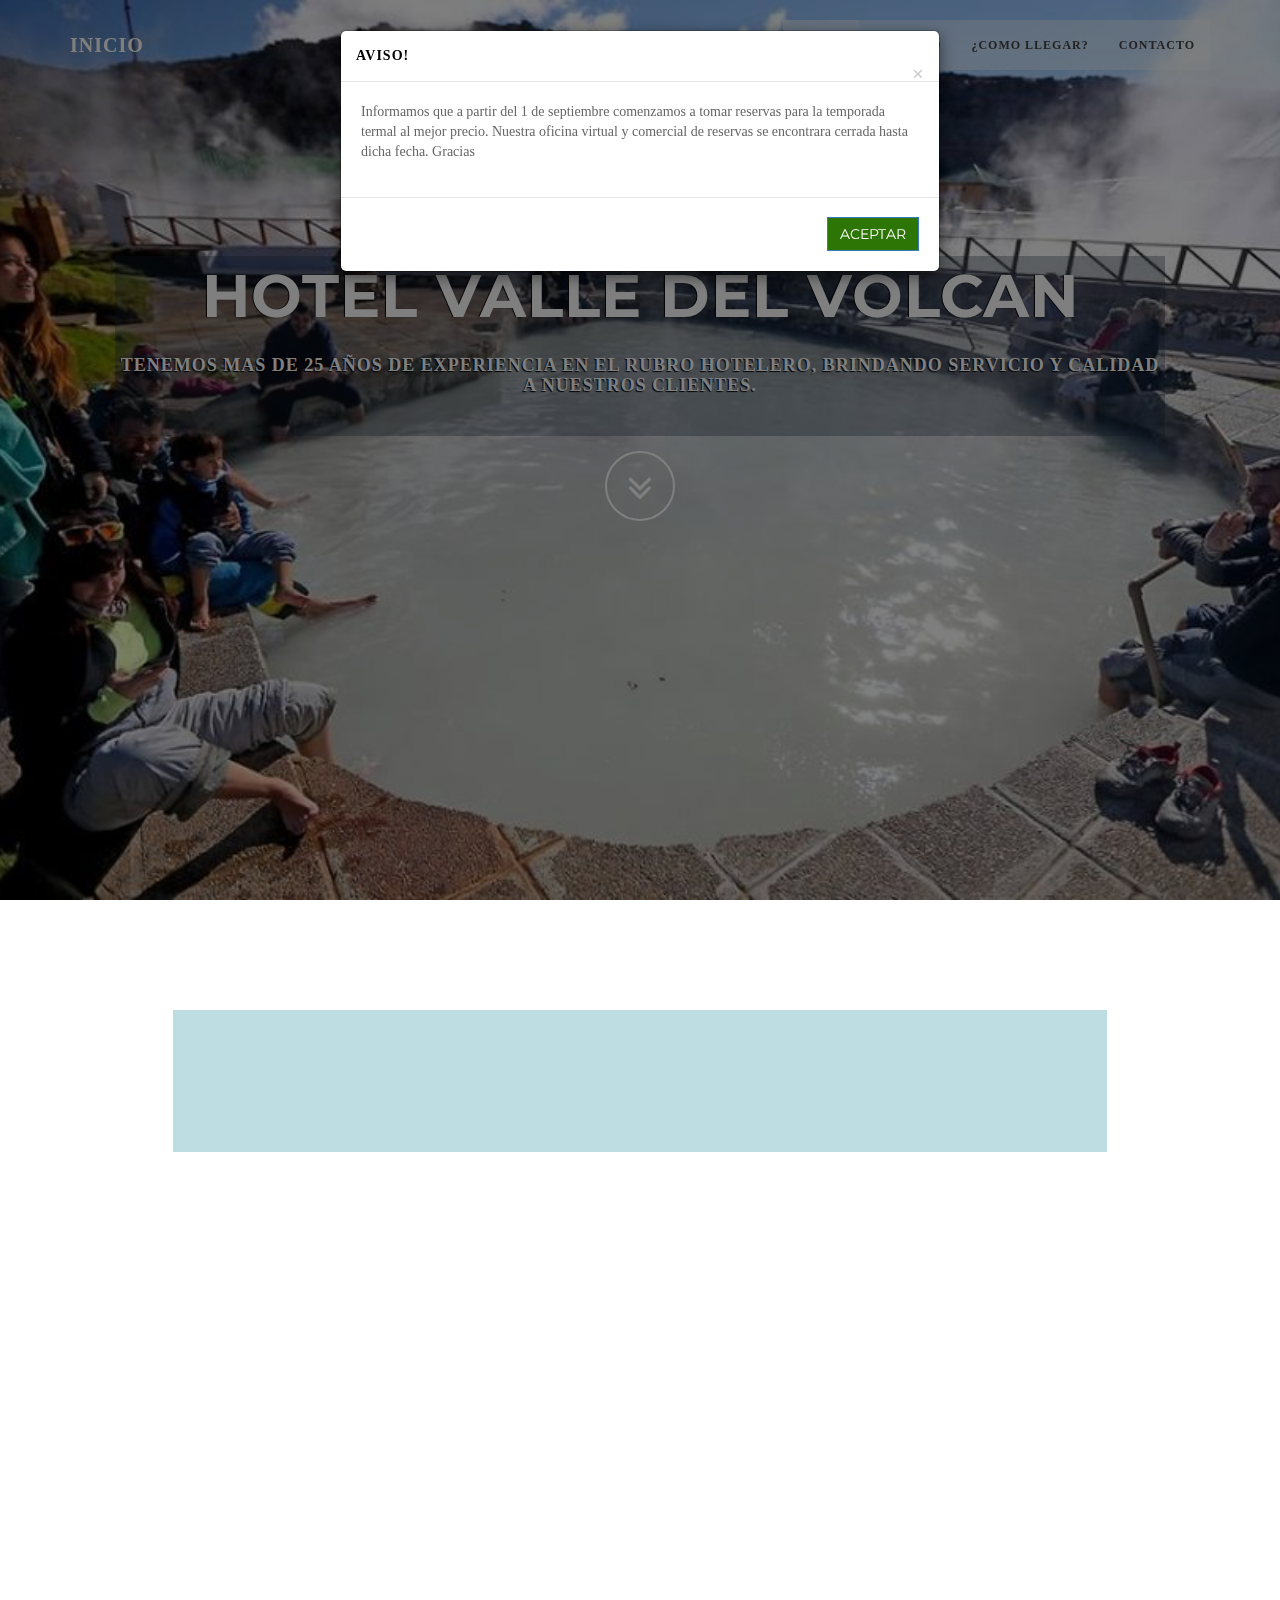
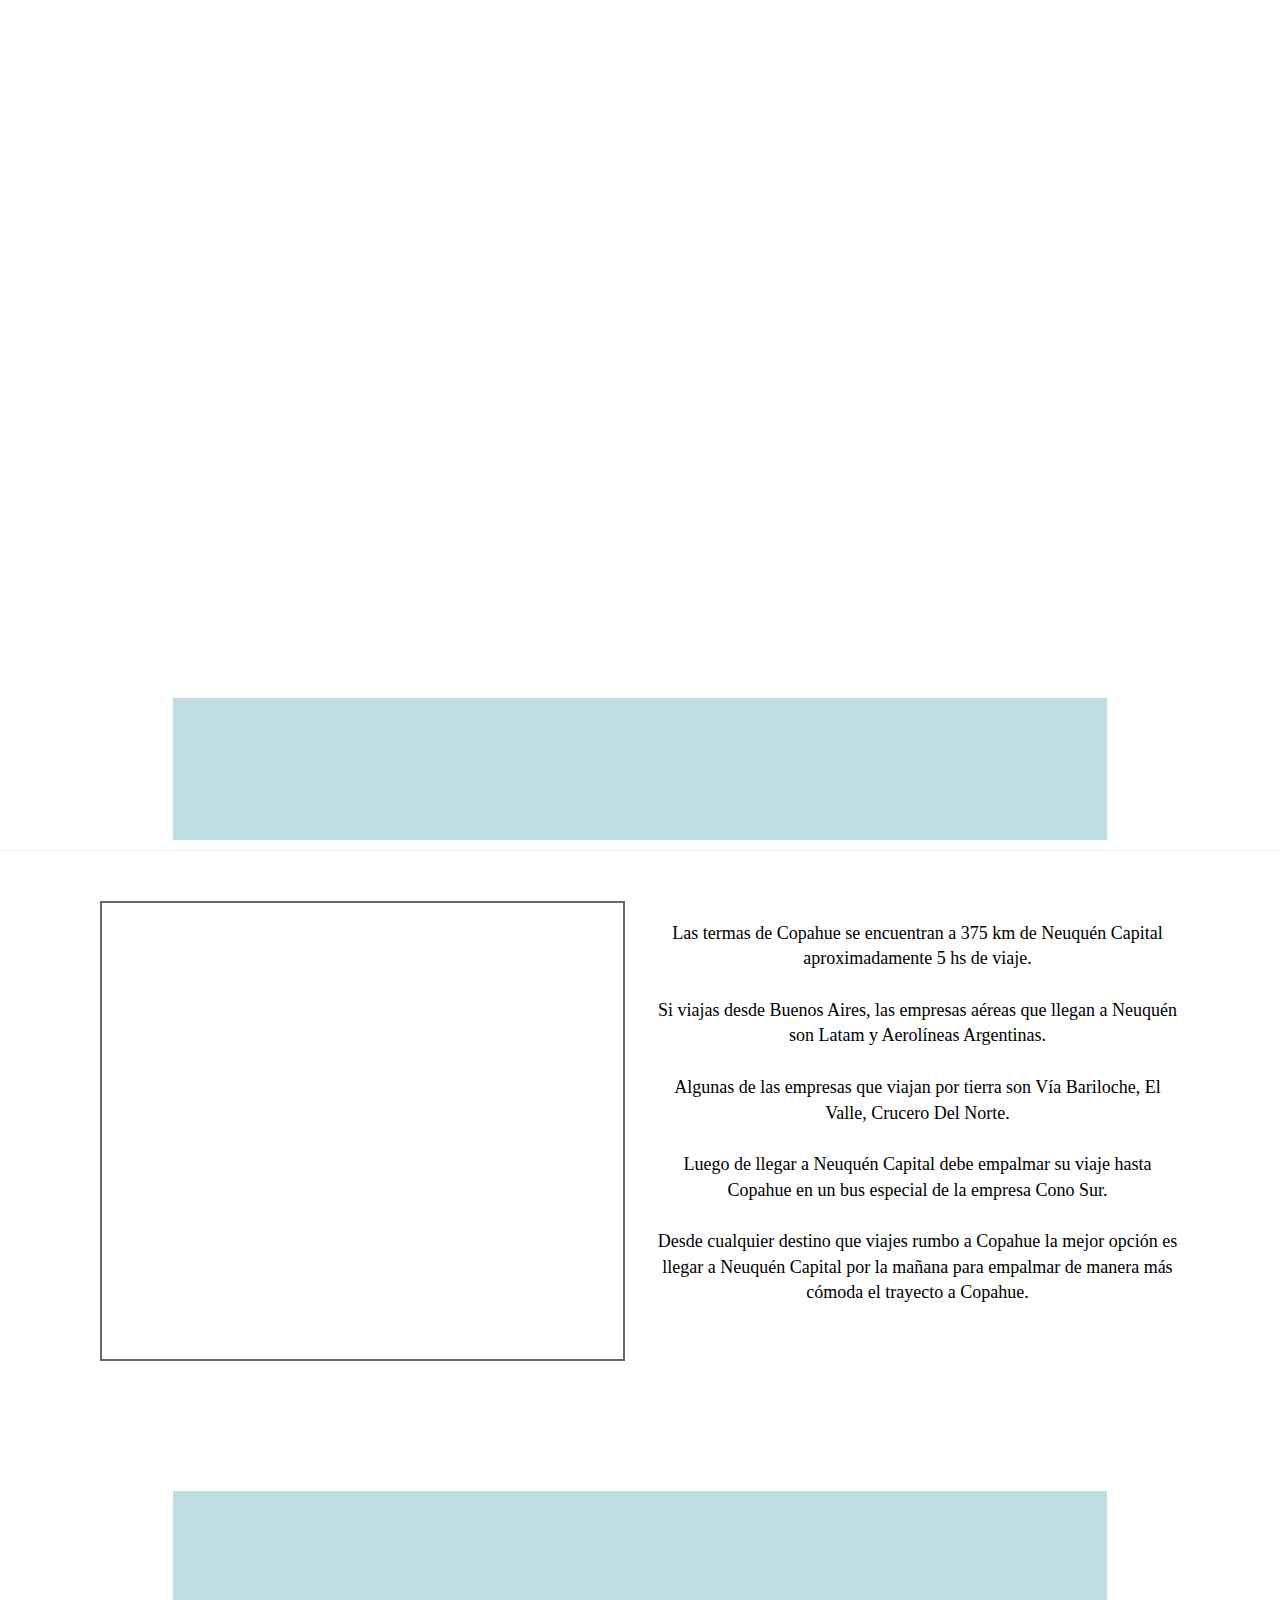
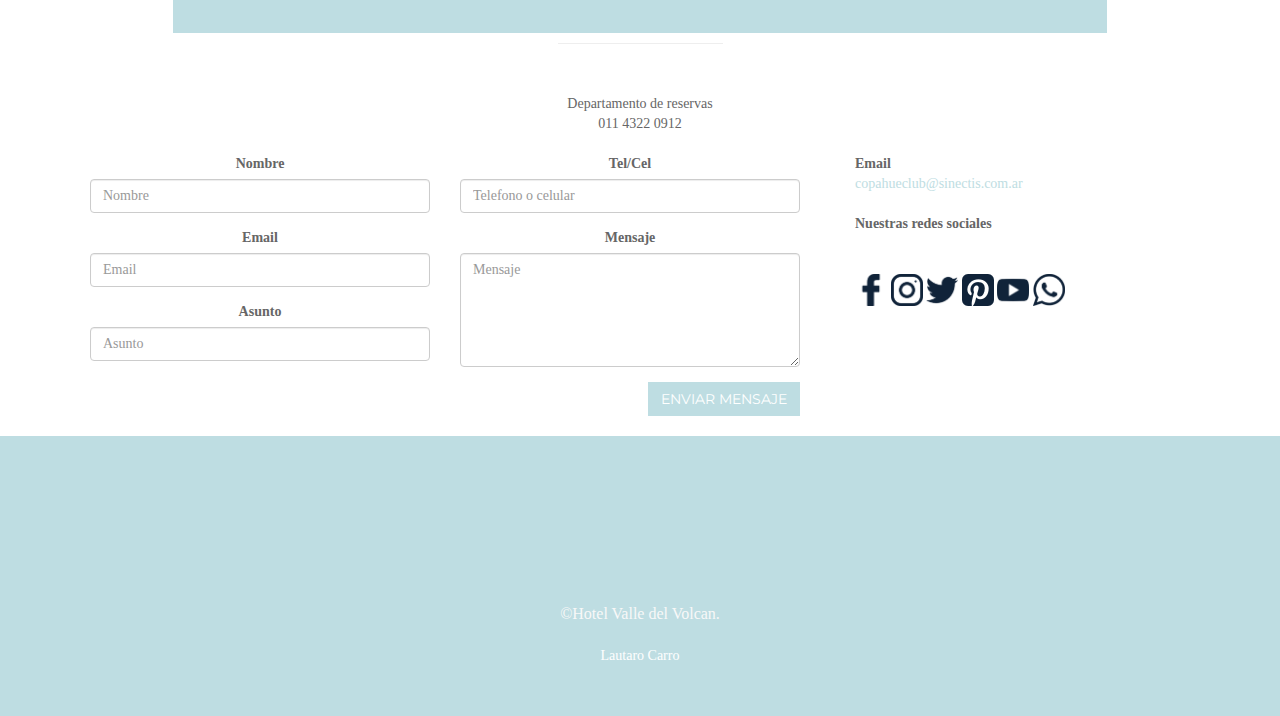
==== index.html @ 31a04a92 "Se agrego modal con Aviso" ====
<!DOCTYPE html>
<html lang="es">

<head>
    <meta charset="utf-8">
    <meta name="viewport" content="width=device-width, initial-scale=1.0">
    <meta name="keywords" content="copahue, hotel, valle del volcán, turismo neuquen, hotel valle del volcan, hotel neuquen, hotel copahue, caviahue copahue, turismo caviahue, termas de copahue, copahue termas, termas, low cost, hotel barato, hotel copahue precios, hotel neuquen precios, hotel caviahue precios, copahue como llegar">
    <meta name="author" content="Lautaro Carro">

    <title>Hotel Valle Del Volcan</title>


    <!-- Global site tag (gtag.js) - Google Analytics -->
    <script async src="https://www.googletagmanager.com/gtag/js?id=UA-136398459-2"></script>
    <script>
        window.dataLayer = window.dataLayer || [];
        function gtag() { dataLayer.push(arguments); }
        gtag('js', new Date());

        gtag('config', 'UA-136398459-2');
    </script>

    <link href="css/bootstrap.min.css" rel="stylesheet" />
    <link href="font-awesome/css/font-awesome.min.css" rel="stylesheet" />

    <link href="css/animate.min.css" rel="stylesheet" />
    <link href="css/style.css" rel="stylesheet" />
    <link href="color/default.css" rel="stylesheet" />
    <link href="css/carrousel.min.css" rel="stylesheet" />
    <script src="https://ajax.googleapis.com/ajax/libs/jquery/1.11.1/jquery.min.js"></script>
    <script src="js/jquery.poptrox.min.js"></script>
    <script>
        $(function () {
            $('#gallery').poptrox({

                usePopupCaption: false,
                usePopupCloser: false,
                usePopupDefaultStyling: false,
                usePopupForceClose: true,
                usePopupLoader: true,
                usePopupNav: true,
                windowMargin: 50
            });

        });
    </script>

</head>

<body id="page-top" data-spy="scroll" data-target=".navbar-custom">
    <div id="preloader">
        <div id="load"></div>
    </div>

    <nav class="navbar navbar-custom navbar-fixed-top" role="navigation">
        <div class="container">
            <div class="navbar-header page-scroll">
                <button type="button" class="navbar-toggle" data-toggle="collapse" data-target=".navbar-main-collapse">
                    <i class="fa fa-bars"></i>
                </button>
                <a class="navbar-brand" href="#intro">
                    <h1>Inicio</h1>
                </a>
            </div>

            <div class="collapse navbar-collapse navbar-right navbar-main-collapse">
                <ul class="nav navbar-nav">
                    <li class="active"><a href="#intro">Inicio</a></li>
                    <li><a href="#service">Servicio</a></li>
                    <li><a href="#comollegar">¿Como Llegar?</a></li>
                    <li><a href="#contact">Contacto</a></li>

                </ul>
            </div>

        </div>

    </nav>

    <section id="intro" class="intro">

        <div class="slogan recuadro">
            <h2>HOTEL VALLE DEL VOLCAN </h2>
            <h4>
                TENEMOS MAS DE 25 AÑOS DE EXPERIENCIA EN EL RUBRO HOTELERO, BRINDANDO SERVICIO Y
                CALIDAD A NUESTROS CLIENTES.
            </h4>
        </div>
        <div class="page-scroll">
            <a href="#service" class="btn btn-circle">
                <i class="fa fa-angle-double-down animated"></i>
            </a>
        </div>
    </section>
<section id="service" class="home-section text-center bg-cremita">
    <div id="gallery">
        <div class="heading-about">
            <div class="container">
                <div class="row recuadro subtitulo">
                    <div class="col-lg-8 col-lg-offset-2">
                        <div class="wow bounceInDown" data-wow-delay="0.4s">
                            <div class="section-heading">
                                <h2>Servicios</h2>
                                <i class="fa fa-2x fa-angle-down"></i>
                            </div>
                        </div>
                    </div>
                </div>
            </div>
        </div>
        <div class="container  hidden-xs">

            <div class="row">
                <div class="col-sm-3 cuadroservicios left">
                    <div class="wow bounceInUp" data-wow-delay="0.2s">
                        <div class="team boxed-grey">
                            <div class="inner">
                                <h5 class="tituloservicio">Recepción</h5>
                                <div class="avatar ">
                                    <a href="/popup/desktop/recepcion.html" data-poptrox="iframe, 600x600">
                                        <img id="FotoRecepcion" src="/img/team/9_opt.jpg" alt="" class="img-responsive img-circle" />
                                    </a>
                                </div>
                            </div>
                        </div>
                    </div>
                </div>
                <div class="col-sm-3 cuadroservicios right">
                    <div class="wow bounceInUp" data-wow-delay="0.5s">
                        <div class="team boxed-grey ">
                            <div class="inner">
                                <h5 class="tituloservicio">Habitaciones</h5>
                                <div class="avatar">
                                    <a href="/popup/desktop/habitaciones.html" data-poptrox="iframe, 600x600">
                                        <img id="FotoHabitaciones" src="/img/team/2_2_opt.jpg" alt="" class="img-responsive img-circle" />
                                    </a>
                                </div>

                            </div>
                        </div>
                    </div>
                </div>
                <div class="col-sm-3 cuadroservicios right">
                    <div class="wow bounceInUp" data-wow-delay="0.8s">
                        <div class="team boxed-grey ">
                            <div class="inner">
                                <h5 class="tituloservicio">Entretenimento</h5>
                                <div class="avatar">
                                    <a href="/popup/desktop/entretenimiento.html" data-poptrox="iframe, 600x600">
                                        <img id="FotoEntretenimento" src="/img/team/11_opt.jpg" alt="" class="img-responsive img-circle" />
                                    </a>
                                </div>

                            </div>
                        </div>
                    </div>
                </div>
                <div class="col-sm-3 cuadroservicios left">
                    <div class="wow bounceInUp" data-wow-delay="1s">
                        <div class="team boxed-grey">
                            <div class="inner">
                                <h5 class="tituloservicio">Comidas</h5>
                                <div class="avatar">
                                    <a href="/popup/desktop/comida.html" data-poptrox="iframe, 600x600">
                                        <img id="FotoComidas" src="/img/team/4_opt.jpg" class="img-responsive img-circle" />
                                    </a>
                                </div>

                            </div>
                        </div>
                    </div>
                </div>
            </div>
        </div>
    </div>

    <!--Mobile-->
    <div id="galleryMovil ">
        <div class="container visible-xs">
            <div class="row">
                <div class="col-sm-3">
                    <div class="wow bounceInUp" data-wow-delay="0.2s">
                        <div class="team boxed-grey">
                            <div class="inner">
                                <h5>Recepción</h5>
                                <div class="avatar">
                                    <a href="/popup/mobile/recepcion.html">
                                        <img id="FotoRecepcion" src="/img/team/9_opt.jpg" alt="" class="img-responsive img-circle" />
                                    </a>
                                </div>
                            </div>
                        </div>
                    </div>
                </div>
                <div class="col-sm-3" >
                    <div class="wow bounceInUp" data-wow-delay="0.5s">
                        <div class="team boxed-grey">
                            <div class="inner">
                                <h5>Habitaciones</h5>
                                <div class="avatar ">
                                    <a href="/popup/mobile/habitaciones.html">
                                        <img id="FotoHabitaciones" src="/img/team/2_2_opt.jpg" alt="" class="img-responsive img-circle" />
                                    </a>
                                </div>
                            </div>
                        </div>
                    </div>
                </div>
                <div class="col-sm-3" >
                    <div class="wow bounceInUp" data-wow-delay="0.8s">
                        <div class="team boxed-grey">
                            <div class="inner">
                                <h5>Entretenimento</h5>
                                <div class="avatar">
                                    <a href="/popup/mobile/entretenimiento.html">
                                        <img id="FotoEntretenimento" src="/img/team/11_opt.jpg" alt="" class="img-responsive img-circle" />
                                    </a>
                                </div>

                            </div>
                        </div>
                    </div>
                </div>
                <div class="col-sm-3" >
                    <div class="wow bounceInUp" data-wow-delay="1s">
                        <div class="team boxed-grey">
                            <div class="inner">
                                <h5>Comidas</h5>
                                <div class="avatar">
                                    <a id="FotoComidas" href="/popup/mobile/comida.html">
                                        <img src="/img/team/4_opt.jpg" class="img-responsive img-circle" />
                                    </a>
                                </div>

                            </div>
                        </div>
                    </div>
                </div>
            </div>
        </div>
    </div>
</section>
<section id="comollegar" class="home-section text-center">
    <div class="heading-contact">
        <div class="container">
            <div class="row recuadro subtitulo">
                <div class="col-lg-8 col-lg-offset-2">
                    <div class="wow bounceInDown" data-wow-delay="0.4s">
                        <div class="section-heading">
                            <h2>¿Como Llegar?</h2>
                            <i class="fa fa-2x fa-angle-down"></i>

                        </div>
                    </div>
                </div>
            </div>
        </div>
    </div>
    <hr class="marginbot-50">
    <div class="container " style="border:hidden">
        <div class="col-xs-12 col-sm-12 col-md-12 col-lg-12">
            <div class="col-xs-12 col-sm-12 col-md-6 col-lg-6">
                <div class="margin-top-15" style="border:2px solid">
                    <iframe src="https://www.google.com/maps/embed?pb=!1m18!1m12!1m3!1d1530.9898748742676!2d-71.09836819210776!3d-37.81948338897515!2m3!1f0!2f0!3f0!3m2!1i1024!2i768!4f13.1!3m3!1m2!1s0x966d012cbb46dceb%3A0xcd9840d79c84cc7e!2sValle+Del+Volcan!5e0!3m2!1ses!2sar!4v1535314576539" width="100%" height="450" frameborder="0" style="border:0" allowfullscreen></iframe>

                </div>
            </div>
            <br />
            <div class="col-xs-12 col-sm-12 col-md-6 col-lg-6" style="font-size:18px; color:#000">

                Las termas de Copahue se encuentran a 375 km de Neuquén Capital aproximadamente  5 hs de viaje.<br><br>
                Si viajas desde Buenos Aires, las empresas aéreas que llegan a Neuquén son Latam y Aerolíneas Argentinas.<br><br>
                Algunas de las empresas que viajan por tierra son Vía Bariloche, El Valle, Crucero Del Norte.<br><br>
                Luego de llegar a Neuquén Capital debe empalmar su viaje hasta Copahue en un bus especial de la empresa Cono Sur.<br><br>
                Desde cualquier destino que viajes rumbo a Copahue la mejor opción es llegar a Neuquén Capital por la mañana para empalmar de manera más cómoda el trayecto a Copahue.<br><br>



            </div>

        </div>
    </div>
    <br>
</section>

<section id="contact" class="home-section text-center">
    <div class="heading-contact">
        <div class="container">
            <div class="row recuadro subtitulo">
                <div class="col-lg-8 col-lg-offset-2">
                    <div class="wow bounceInDown" data-wow-delay="0.4s">
                        <div class="section-heading">
                            <h2>Contacto</h2>
                            <i class="fa fa-2x fa-angle-down"></i>
                        </div>
                        
                    </div>
                </div>
            </div>
        </div>
    </div>
    <div class="container">

        <div class="row">
            <div class="col-lg-2 col-lg-offset-5">
                <hr class="marginbot-50">
                <lable>Departamento de reservas 011 4322 0912</lable>

            </div>
        </div>
        <div class="row">
            <div class="col-lg-8">
                <div class="boxed-grey">

                    <div id="sendmessage">Tu Mensaje fue enviado! A la brevedad nos estaremos comunicando con usted</div>
                    <div id="errormessage">Hubo un problema tecnico. Vuelva a intentarlo mas tarde.</div>



         


                    <div class="row ">
                        <div class="col-md-6">
                            <div class="form-group">
                                <label for="Nombre">
                                    Nombre
                                </label>
                                <input type="text" name="Nombre" class="form-control" id="Nombre" placeholder="Nombre" data-rule="minlen:4" data-msg="Ingrese un nombre" />
                                <div class="validation"></div>
                            </div>
                            <div class="form-group">
                                <label for="Email">
                                    Email
                                </label>
                                <div class="form-group">
                                    <input type="Email" class="form-control" name="Email" id="Email" placeholder="Email" data-rule="email" data-msg="Ingrese un mail valido" />
                                    <div class="validation"></div>
                                </div>
                            </div>
                            <div class="form-group">
                                <label for="Asunto">
                                    Asunto
                                </label>
                                <input type="text" class="form-control" name="Asunto" id="Asunto" placeholder="Asunto" data-rule="minlen:4" data-msg="Ingrese un Asunto con mas de 4 caracteres" />
                                <div class="validation"></div>
                            </div>
                        </div>
                        <div class="col-md-6">
                            <div class="form-group">
                                <label for="Telefono">
                                    Tel/Cel
                                </label>
                                <input type="text" class="form-control" name="Telefono" id="Telefono" placeholder="Telefono o celular" />
                            </div>
                        </div>
                        <div class="col-md-6">
                            <div class="form-group">
                                <label for="Mensaje">
                                    Mensaje
                                </label>
                                <textarea class="form-control" name="Mensaje" rows="5" id="Mensaje" data-rule="required" data-msg="Escriba un mensaje" placeholder="Mensaje"></textarea>
                                <div class="validation"></div>
                            </div>
                        </div>
                        <div class="col-md-12">
                            <button type="submit" class="btn btn-skin pull-right" id="btnContactUs">
                                Enviar Mensaje
                            </button>
                        </div>
                    </div>
               

                </div>
            </div>
            <div class="col-lg-4 boxed-grey">
                <div class="widget-contact">

                    <address>
                        <strong>Email</strong><br>
                        <a href="mailto:copahueclub@sinectis.com.ar">copahueclub@sinectis.com.ar</a>
                    </address>
                    <address>
                        <strong>Nuestras redes sociales</strong><br>
                        <div class="container-social">
                            <a href="https://www.facebook.com/hosteriaguaiteka.caviahue" target="_blank">
                                <img class="icon-social" src="/img/facebook-logo.png" />
                            </a>
                            <a href="https://www.instagram.com/copahue/" target="_blank">
                                <img class="icon-social" src="/img/instagram.png" />
                            </a>
                            <a href="https://twitter.com/valledelvolcan" target="_blank">
                                <img class="icon-social" src="/img/simbolo-de-twitter.png" />
                            </a>
                            <a href="https://ar.pinterest.com/copahueclub/" target="_blank">
                                <img class="icon-social" src="/img/pinterest-sign.png" />
                            </a>
                            <a href="https://www.youtube.com/channel/UC4dWztolwZBEBTIS7xqgEiw" target="_blank">
                                <img class="icon-social" src="/img/youtube.png" />
                            </a>
                            <a href="https://api.whatsapp.com/send?phone=5491122578646" target="_blank">
                                <img class="icon-social" src="/img/whatsapp-logo.png" />
                            </a>
                        </div>
                    </address>

                </div>
            </div>
        </div>
    </div>
</section>


    <footer>
        <div class="container">
            <div class="row">
                <div class="col-md-12 col-lg-12">
                    <div class="wow shake" data-wow-delay="0.4s">
                        <div class="page-scroll marginbot-30">
                            <a href="#intro" id="totop" class="btn btn-circle">
                                <i class="fa fa-angle-double-up animated"></i>
                            </a>
                        </div>
                    </div>
                    <p>&copy;Hotel Valle del Volcan.</p>
                    <div class="credits">
                        <a href="http://www.lautarocarro.com/">Lautaro Carro</a>
                    </div>
                </div>
            </div>
        </div>
    </footer>
    <!-- Modal -->
    <div class="modal fade" id="exampleModal" tabindex="-1" role="dialog" aria-labelledby="exampleModalLabel" aria-hidden="true">
        <div class="modal-dialog" role="document">
        <div class="modal-content">
            <div class="modal-header">
            <h5 class="modal-title" id="exampleModalLabel">Aviso!</h5>
            <button type="button" class="close" data-dismiss="modal" aria-label="Close">
                <span aria-hidden="true">&times;</span>
            </button>
            </div>
            <div class="modal-body">
                    Informamos que a partir del 1 de septiembre comenzamos a tomar reservas para la temporada termal al mejor precio.
                    Nuestra oficina virtual y comercial de reservas se encontrara cerrada hasta dicha fecha.
                    Gracias
            </div>
            <div class="modal-footer">
            <button type="button" class="btn btn-primary" data-dismiss="modal">Aceptar</button>
            </div>
        </div>
        </div>
    </div>
    <script src="js/bootstrap.min.js"></script>
    <script src="js/jquery.easing.min.js"></script>
    <script src="js/jquery.scrollTo.js"></script>
    <script src="js/wow.min.js"></script>
    <script src="js/custom.min.js"></script>

</body>

</html>
---- css/style.css ----
/* ==== Google font ==== */
@import url('https://fonts.googleapis.com/css?family=Lato:100,300,400,700,900,100italic,300italic,400italic,700italic,900italic|Montserrat:700|Merriweather:400italic');

@font-face {
    font-family: 'marriott-brands';
    src: url('../fonts/marriott-brands.ttf') format('truetype');
}

body {
    width: 100%;
    height: 100%;
    font-family: 'marriott-brands';
    font-weight: 300;
    color: #666;
    /*background-color: #faeec4;*/
    /*background-image: url('../img/fondo.jpg');*/
}

html {
    width: 100%;
    height: 100%;
}

h1,
h2,
h3,
h4,
h5,
h6 {
    margin: 0 0 30px;
    text-transform: uppercase;
    /*font-family: Montserrat,sans-serif;*/
    font-weight: 700;
    letter-spacing: 1px;
    /*color: #1c862c;*/
    color:#000;
}

p {
    margin: 0 0 20px;
    font-size: 16px;
    line-height: 1.6em;
}

    p.lead {
        font-weight: 600;
    }

a {
    color: #28c3ab;
    -webkit-transition: all .2s ease-in-out;
    -moz-transition: all .2s ease-in-out;
    transition: all .2s ease-in-out;
}

    a:hover,
    a:focus {
        text-decoration: none;
        color: #176e61;
    }

.light {
    font-weight: 400;
}

.navbar {
    margin-bottom: 0;
    border-bottom: 1px solid rgba(255,255,255,.3);
}

.navbar-brand {
    font-weight: 700;
}

.navbar-brand {
    height: 40px;
    padding: 5px 15px;
    font-size: 18px;
    line-height: 1em;
}

    .navbar-brand h1 {
        color: #fff;
        font-size: 20px;
        line-height: 40px;
    }

    .navbar-brand:focus {
        outline: 0;
    }

.nav.navbar-nav {
    background-color: rgba(255,255,255,.4);
}

.navbar-custom.top-nav-collapse .nav.navbar-nav {
    background-color: rgba(0,0,0,0);
}

.navbar-custom ul.nav li a {
    font-size: 12px;
    letter-spacing: 1px;
    color: #444;
    text-transform: uppercase;
    font-weight: 700;
}

.navbar-custom.top-nav-collapse ul.nav li a {
    -webkit-transition: all .2s ease-in-out;
    -moz-transition: all .2s ease-in-out;
    transition: all .2s ease-in-out;
    color: #fff;
}

.navbar-custom ul.nav ul.dropdown-menu {
    border-radius: 0;
}

    .navbar-custom ul.nav ul.dropdown-menu li {
        border-bottom: 1px solid #f5f5f5;
    }

        .navbar-custom ul.nav ul.dropdown-menu li:last-child {
            border-bottom: none;
        }

        .navbar-custom ul.nav ul.dropdown-menu li a {
            padding: 10px 20px;
        }

            .navbar-custom ul.nav ul.dropdown-menu li a:hover {
                background: #fefefe;
            }

.navbar-custom.top-nav-collapse ul.nav ul.dropdown-menu li a {
    color: #666;
}

.navbar-custom .nav li a {
    -webkit-transition: background .3s ease-in-out;
    -moz-transition: background .3s ease-in-out;
    transition: background .3s ease-in-out;
}

    .navbar-custom .nav li a:hover,
    .navbar-custom .nav li a:focus,
    .navbar-custom .nav li.active {
        outline: 0;
        background-color: rgba(255,255,255,.2);
    }

    .navbar-custom .nav li a:hover,
    .navbar-custom .nav li a:focus,
    .navbar-custom .nav li.active {
        outline: 0;
        background-color: rgba(255,255,255,.2);
    }

.navbar-toggle {
    padding: 4px 6px;
    font-size: 14px;
    color: #fff;
}

    .navbar-toggle:focus,
    .navbar-toggle:active {
        outline: 0;
    }


/* loader */
#preloader {
    background: #ffffff;
    bottom: 0;
    height: 100%;
    left: 0;
    position: fixed;
    right: 0;
    top: 0;
    width: 100%;
    z-index: 999;
}


#loaderInner {
    background: #ffffff url(../img/spinner.gif) center center no-repeat;
    height: 60px;
    left: 50%;
    margin: -50px 0 0 -50px;
    position: absolute;
    top: 50%;
    width: 60px;
}

@keyframes boxSpin {
    0% {
        transform: translate(-10px, 0px);
    }

    25% {
        transform: translate(10px, 10px);
    }

    50% {
        transform: translate(10px, -10px);
    }

    75% {
        transform: translate(-10px, -10px);
    }

    100% {
        transform: translate(-10px, 10px);
    }
}


@keyframes shadowSpin {
    0% {
        box-shadow: 10px -10px #39CCCC, -10px 10px #FFDC00;
    }

    25% {
        box-shadow: 10px 10px #39CCCC, -10px -10px #FFDC00;
    }

    50% {
        box-shadow: -10px 10px #39CCCC, 10px -10px #FFDC00;
    }

    75% {
        box-shadow: -10px -10px #39CCCC, 10px 10px #FFDC00;
    }

    100% {
        box-shadow: 10px -10px #39CCCC, -10px 10px #FFDC00;
    }
}

#load {
    z-index: 9999;
    background-color: #FF4136;
    opacity: 0.75;
    width: 10px;
    height: 10px;
    position: absolute;
    top: 50%;
    margin: -5px auto 0 auto;
    left: 0;
    right: 0;
    border-radius: 0px;
    border: 5px solid #FF4136;
    box-shadow: 10px 0px #39CCCC, 10px 0px #01FF70;
    animation: shadowSpin 1s ease-in-out infinite;
}

/* misc */
hr {
    margin-top: 10px;
}

/* margins */
.marginbot-0 {
    margin-bottom: 0 !important;
}

.marginbot-10 {
    margin-bottom: 10px !important;
}

.marginbot-20 {
    margin-bottom: 20px !important;
}

.marginbot-30 {
    margin-bottom: 30px !important;
}

.marginbot-40 {
    margin-bottom: 40px !important;
}

.marginbot-50 {
    margin-bottom: 50px !important;
}

/* ===========================
--- General sections
============================ */

.home-section {
    padding-top: 110px;
    /*padding-bottom: 110px;*/
    display: block;
    position: relative;
    z-index: 120;
}


.section-heading h2 {
    font-size: 40px;
}

.section-heading i {
    margin-bottom: 20px;
}


/* --- section bg var --- */

.bg-white {
    background: #fff;
}

.bg-gray {
    background: #f8f8f8;
}


.bg-dark {
    background: #575757;
}

/* --- section color var --- */

.text-light {
    color: #fff;
}



/* ===========================
--- Intro
============================ */

.intro {
    width: 100%;
    position: relative;
    background: url(../img/bg1_2.jpg) no-repeat top center;
    background-size: cover;
    height: auto;
}

#intro.intro {
    padding: 20% 0 0 0;
}

.intro .slogan {
    text-align: center;
}

.intro .page-scroll {
    text-align: center;
}

.brand-heading {
    font-size: 40px;
}

.intro-text {
    font-size: 18px;
}

.intro .slogan h2 {
    color: #FFF;
    text-shadow: none;
    font-size: 60px;
    line-height: 60px;
    font-weight: 700;
    font-family: Montserrat, sans-serif;
    background-color: rgba(0, 0, 0, 0);
    text-decoration: none;
    text-transform: uppercase;
    border-width: 5px;
    border-color: #1c862c;
    border-style: none;
    text-shadow: -1px 0 1px #000;
}

.intro .slogan h4 {
    color: #fff;
    text-shadow: -1px 1px 1px #000;
}

@media (max-width: 768px) {
    .intro .slogan h2 {
        font-size: 48px;
    }
}

@media (max-width: 600px) {
    .intro .slogan h2 {
        font-size: 36px;
    }
}


/* ===========================
--- About
============================ */

.boxed-grey {
    /*background-image: url('/img/fondo.jpg');*/
    padding: 20px;
}

.team h5 {
    margin-bottom: 10px;
}

.team p.subtitle {
    margin-bottom: 10px;
}

.avatar {
    margin-bottom: 20px;
}

.team-social {
    margin-left: 0;
    padding-left: 0;
}

.team-social {
    text-align: center;
}

    .team-social li {
        display: inline-block;
        margin: 0 !important;
        padding: 0;
    }


    .team-social a {
        margin: 0;
        padding: 0;
        display: block;
        width: 40px;
        height: 40px;
        line-height: 40px;
        text-align: center;
        background: #3bbec0;
        color: #fff;
        -webkit-transition: background .3s ease-in-out;
        transition: background .3s ease-in-out;
    }

        .team-social a i {
            text-align: center;
            margin: 0;
            padding: 0;
        }

    .team-social .social-facebook a {
        background: #3873ae;
    }

    .team-social .social-twitter a {
        background: #62c6f8;
    }

    .team-social .social-dribble a {
        background: #d74980;
    }

    .team-social .social-deviantart a {
        background: #8da356;
    }

    .team-social .social-google a {
        background: #000;
    }

    .team-social .social-vimeo a {
        background: #51a6d3;
    }

    .team-social .social-facebook a:hover {
        background: #4893ce;
    }

    .team-social .social-twitter a:hover {
        background: #82e6ff;
    }

    .team-social .social-dribble a:hover {
        background: #f769a0;
    }

    .team-social .social-deviantart a:hover {
        background: #adc376;
    }

    .team-social .social-google a:hover {
        background: #333;
    }

    .team-social .social-vimeo a:hover {
        background: #71c6f3;
    }


/* ===========================
--- Services
============================ */

.service-icon {
    margin-bottom: 20px;
}



/* ===========================
--- Contact
============================ */

form#contact-form .form-group label {
    text-align: left !important;
    display: block;
    text-transform: uppercase;
    letter-spacing: 1px;
    font-size: 12px;
}

form#contact-form input, form#contact-form select, form#contact-form textarea {
    border-radius: 0;
    border: 1px solid #eee;
    -webkit-box-shadow: none;
    box-shadow: none;
}

    form#contact-form input:focus, form#contact-form select:focus, form#contact-form textarea:focus {
        -webkit-box-shadow: 0 1px 2px rgba(0, 0, 0, .05);
        box-shadow: 0 1px 2px rgba(0, 0, 0, .05);
    }

.input-group-addon {
    background-color: #fefefe;
    border: 1px solid #eee;
    border-radius: 0;
}

.widget-contact {
    text-align: left;
}

.validation {
    color: red;
    display: none;
    margin: 0 0 20px;
    font-weight: 400;
    font-size: 13px;
}

#sendmessage {
    color: green;
    border: 1px solid green;
    display: none;
    text-align: center;
    padding: 15px;
    font-weight: 600;
    margin-bottom: 15px;
}

#errormessage {
    color: red;
    display: none;
    border: 1px solid red;
    text-align: center;
    padding: 15px;
    font-weight: 600;
    margin-bottom: 15px;
}

    #sendmessage.show, #errormessage.show, .show {
        display: block;
    }

.company-social {
    margin-left: 0;
    padding-left: 0;
    margin-top: 10px;
}

.company-social {
    text-align: left;
}

    .company-social li {
        display: inline-block;
        margin: 0 !important;
        padding: 0;
    }


    .company-social a {
        margin: 0;
        padding: 0;
        display: block;
        width: 40px;
        height: 40px;
        line-height: 40px;
        text-align: center;
        background: #3bbec0;
        color: #fff;
        -webkit-transition: background .3s ease-in-out;
        transition: background .3s ease-in-out;
    }

        .company-social a i {
            text-align: center;
            margin: 0;
            padding: 0;
        }

    .company-social .social-facebook a {
        background: #3873ae;
    }

    .company-social .social-twitter a {
        background: #62c6f8;
    }

    .company-social .social-dribble a {
        background: #d74980;
    }

    .company-social .social-deviantart a {
        background: #8da356;
    }

    .company-social .social-google a {
        background: #000;
    }

    .company-social .social-vimeo a {
        background: #51a6d3;
    }

    .company-social .social-facebook a:hover {
        background: #4893ce;
    }

    .company-social .social-twitter a:hover {
        background: #82e6ff;
    }

    .company-social .social-dribble a:hover {
        background: #f769a0;
    }

    .company-social .social-deviantart a:hover {
        background: #adc376;
    }

    .company-social .social-google a:hover {
        background: #333;
    }

    .company-social .social-vimeo a:hover {
        background: #71c6f3;
    }



/* ===========================
--- Footer
============================ */

footer {
    text-align: center;
    padding: 50px 0;
}

    footer p {
        color: #f8f8f8;
    }

.credits, .credits a {
    color: #fff;
}

/* ==========================
Parallax
============================= */

#parallax1 {
    background-image: url(../img/parallax/1.jpg);
}

    #parallax1:after {
        background-image: url([data-uri]);
        content: "";
        position: absolute;
        bottom: 0;
        left: 0;
        right: 0;
        top: 0;
        opacity: 0.7;
        z-index: -1;
    }


#parallax2 {
    background-image: url(../img/parallax/2.jpg);
}

    #parallax2:after {
        background-image: url([data-uri]);
        content: "";
        position: absolute;
        bottom: 0;
        left: 0;
        right: 0;
        top: 0;
        opacity: 0.7;
        z-index: -1;
    }


/* ===========================
--- Elements
============================ */

.btn {
    border-radius: 0;
    text-transform: uppercase;
    font-family: Montserrat,sans-serif;
    font-weight: 400;
    -webkit-transition: all .3s ease-in-out;
    -moz-transition: all .3s ease-in-out;
    transition: all .3s ease-in-out;
}


.btn-circle {
    width: 70px;
    height: 70px;
    margin-top: 15px;
    padding: 7px 16px;
    border: 2px solid #fff;
    border-radius: 50%;
    font-size: 40px;
    color: #fff;
    background: 0 0;
    -webkit-transition: background .3s ease-in-out;
    -moz-transition: background .3s ease-in-out;
    transition: background .3s ease-in-out;
}

    .btn-circle.btn-dark {
        border: 2px solid #666;
        color: #666;
    }


    .btn-circle:hover,
    .btn-circle:focus {
        outline: 0;
        color: #fff;
        background: rgba(255,255,255,.1);
    }

    .btn-circle.btn-dark :hover,
    .btn-circle.btn-dark :focus {
        outline: 0;
        color: #999;
        background: #fff;
    }

        .btn-circle.btn-dark :hover i,
        .btn-circle.btn-dark :focus i {
            color: #999;
        }

.page-scroll .btn-circle i.animated {
    -webkit-transition-property: -webkit-transform;
    -webkit-transition-duration: 1s;
    -moz-transition-property: -moz-transform;
    -moz-transition-duration: 1s;
}

.page-scroll .btn-circle:hover i.animated {
    -webkit-animation-name: pulse;
    -moz-animation-name: pulse;
    -webkit-animation-duration: 1.5s;
    -moz-animation-duration: 1.5s;
    -webkit-animation-iteration-count: infinite;
    -moz-animation-iteration-count: infinite;
    -webkit-animation-timing-function: linear;
    -moz-animation-timing-function: linear;
}

@-webkit-keyframes pulse {
    {
        -webkit-transform: scale(1);
        transform: scale(1);
    }

    50% {
        -webkit-transform: scale(1.2);
        transform: scale(1.2);
    }

    100% {
        -webkit-transform: scale(1);
        transform: scale(1);
    }
}

@-moz-keyframes pulse {
    0 {
        -moz-transform: scale(1);
        transform: scale(1);
    }

    50% {
        -moz-transform: scale(1.2);
        transform: scale(1.2);
    }

    100% {
        -moz-transform: scale(1);
        transform: scale(1);
    }
}


#text {
    color: #fff;
    background: #ffcc00;
}

#map {
    height: 500px;
}


.btn-skin:hover,
.btn-skin:focus,
.btn-skin:active,
.btn-skin.active {
    color: #fff;
    background-color: #666;
    border-color: #666;
}


.btn-default:hover,
.btn-default:focus {
    border: 1px solid #28c3ab;
    outline: 0;
    color: #000;
    background-color: #28c3ab;
}

.btn-huge {
    padding: 25px;
    font-size: 26px;
}

.banner-social-buttons {
    margin-top: 0;
}


/* Media queries */
@media(min-width:767px) {
    .navbar {
        padding: 20px 0;
        border-bottom: 0;
        letter-spacing: 1px;
        background: 0 0;
        -webkit-transition: background .5s ease-in-out,padding .5s ease-in-out;
        -moz-transition: background .5s ease-in-out,padding .5s ease-in-out;
        transition: background .5s ease-in-out,padding .5s ease-in-out;
    }

    .top-nav-collapse {
        padding: 0;
        background-color: #000;
    }

    .navbar-custom.top-nav-collapse {
        border-bottom: 1px solid rgba(255,255,255,.3);
    }

    .intro {
        height: 100%;
        padding: 0;
    }

    .brand-heading {
        font-size: 100px;
    }


    .intro-text {
        font-size: 25px;
    }
}

@media (max-width:768px) {

    .team.boxed-grey {
        margin-bottom: 30px;
    }

    .boxed-grey {
        margin-bottom: 30px;
    }
}

@media (max-width:480px) {

    .navbar-custom .nav.navbar-nav {
        background-color: rgba(255,255,255,.4);
    }

    .navbar.navbar-custom.navbar-fixed-top {
        margin-bottom: 30px;
    }

    .tp-banner-container {
        padding-top: 40px;
    }

    .page-scroll a.btn-circle {
        width: 40px;
        height: 40px;
        margin-top: 10px;
        padding: 7px 0;
        border: 2px solid #fff;
        border-radius: 50%;
        font-size: 20px;
    }
}

.cuadroservicios {
    width: 40% !important;
    padding: 20px !important;
}

    .cuadroservicios.left {
        float: left !important;
        
    }

    .cuadroservicios.right {
        float: right !important;
    }

    .cuadroservicios h5.tituloservicio {
        font-size:18px;
    }


.recuadro {
    background-color: rgba(23,40,60, 0.3);
    margin-left: 9%;
    margin-right: 9%;
    padding-top: 10px;
    padding-bottom: 10px;
}
    .recuadro.subtitulo {
        background-color: rgb(190, 221, 226)
    }
.container-social{
    margin-top:40px;
}
.icon-social{
    width:32px;
    height:32px;
}
---- color/default.css ----
a, .tp-caption a.btn:hover {
    /*color: #1c862c;*/
    color: rgb(190, 221, 226);
}
.top-nav-collapse {
    /*background: #1c862c;*/
    background: rgb(190, 221, 226)
}

@media (max-width: 768px) {


	.navbar-nav a {
		color: #fff !important;
	}
}

.navbar-custom ul.nav ul.dropdown-menu li a:hover {
	color: #1c862c;
}

.owl-theme .owl-controls .owl-page.active span,
.owl-theme .owl-controls.clickable .owl-page:hover span {
	background-color: #1c862c;
}

.widget-avatar .avatar:hover {
	border: 5px solid #1c862c;
}

.bg-skin {
	background: #1c862c;
}



form#contact-form input:focus,form#contact-form select:focus,form#contact-form textarea:focus {
	border-color: #1c862c;
}

footer {
    /*background-color: #1c862c;*/
    background: rgb(190, 221, 226)
}

.btn-skin {
    color: #fff;
    /*background-color: #1c862c;*/
    background: rgb(190, 221, 226);
    /*border-color: #1c862c;*/
    border-color: rgb(190, 221, 226);
    
}
---- css/carrousel.min.css ----
﻿.carousel-fade .carousel-inner .item{opacity:0;transition-property:opacity}.carousel-fade .carousel-inner .active{opacity:1}.carousel-fade .carousel-inner .active.left,.carousel-fade .carousel-inner .active.right{left:0;opacity:0;z-index:1}.carousel-fade .carousel-inner .next.left,.carousel-fade .carousel-inner .prev.right{opacity:1}.carousel-fade .carousel-control{z-index:2}
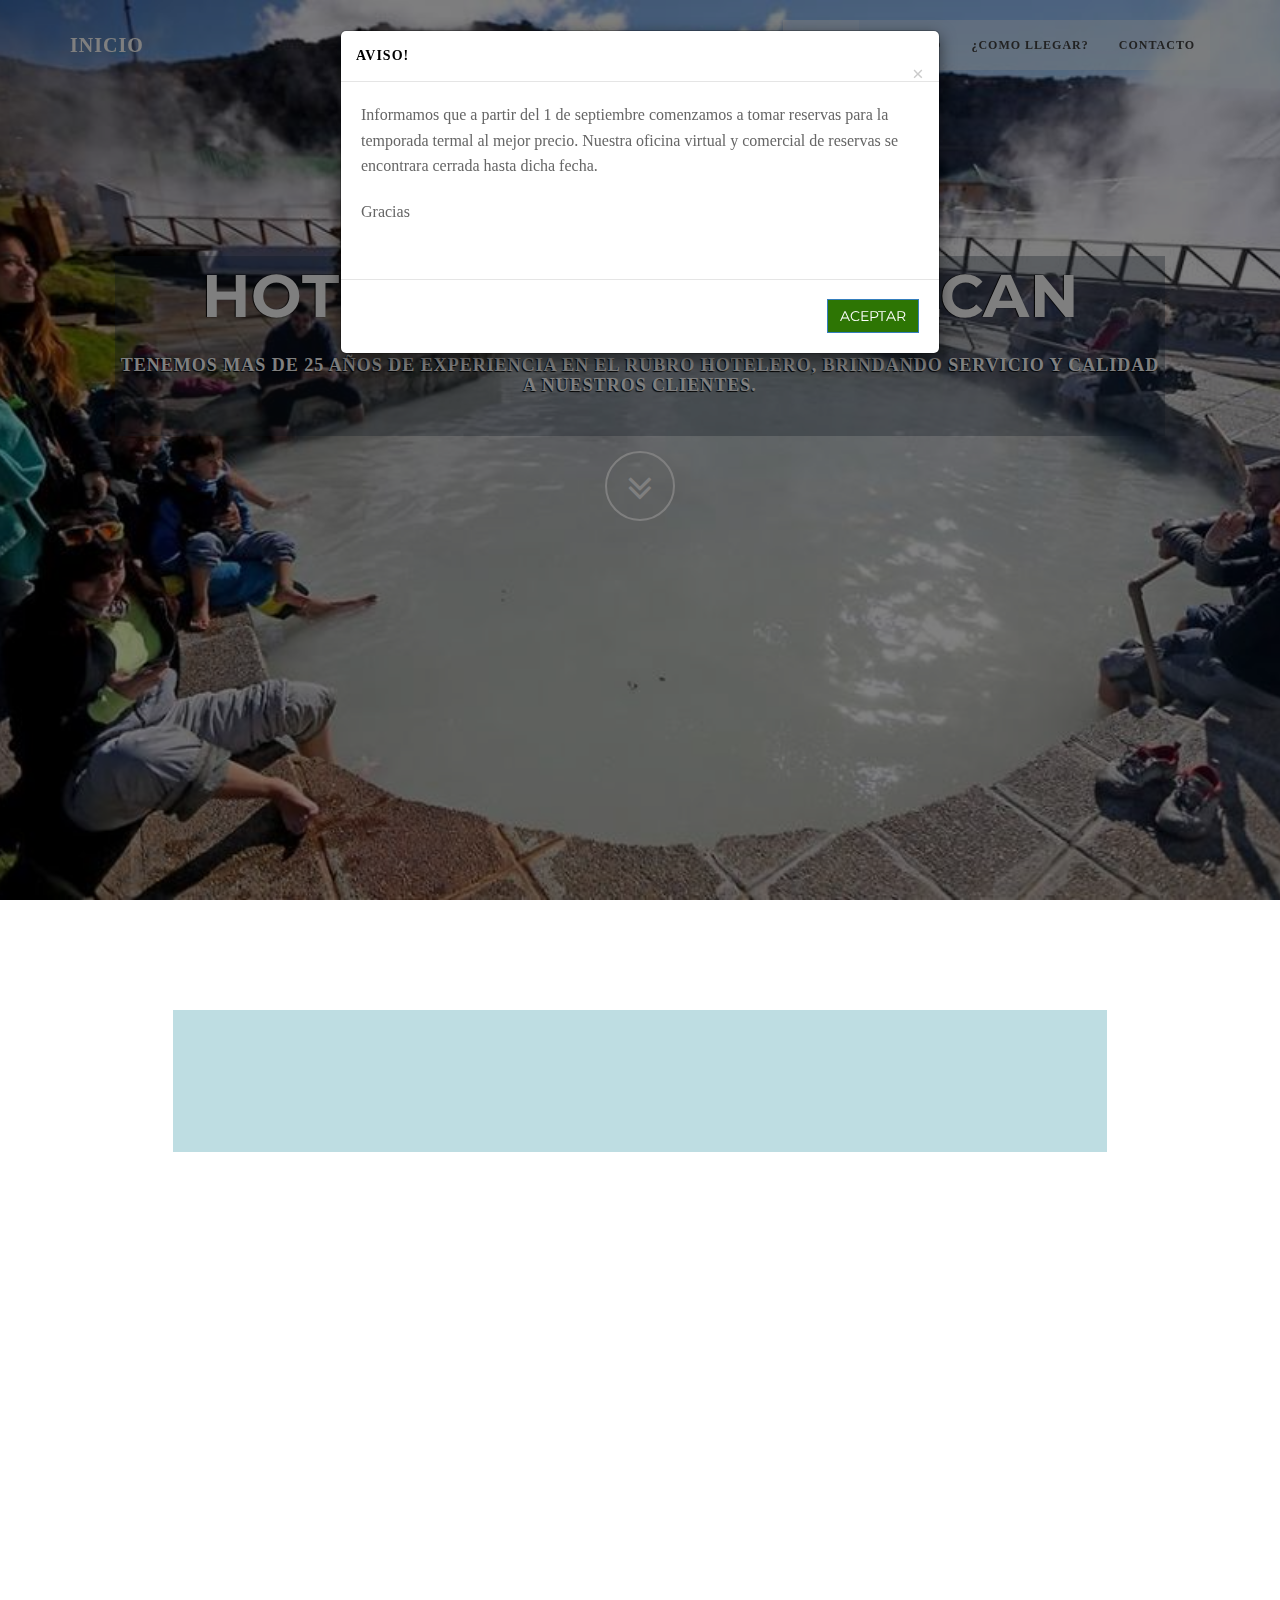
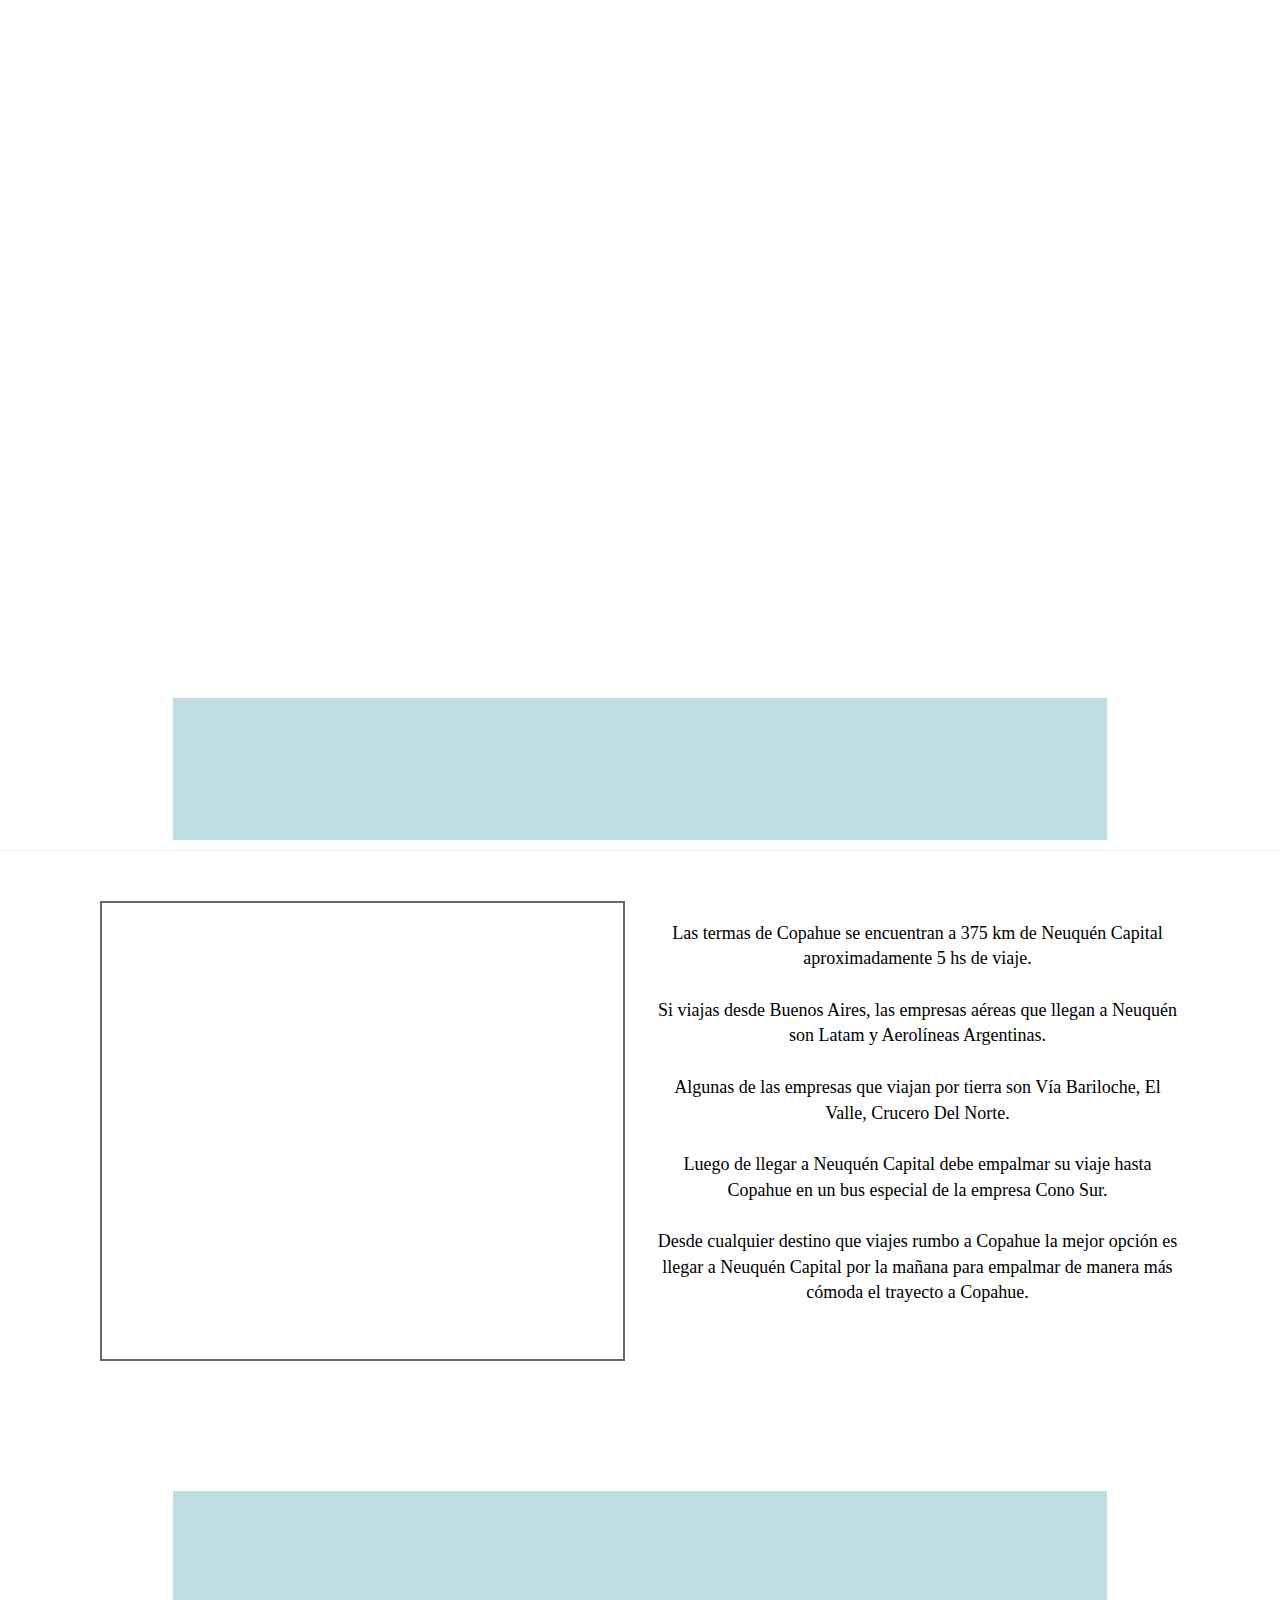
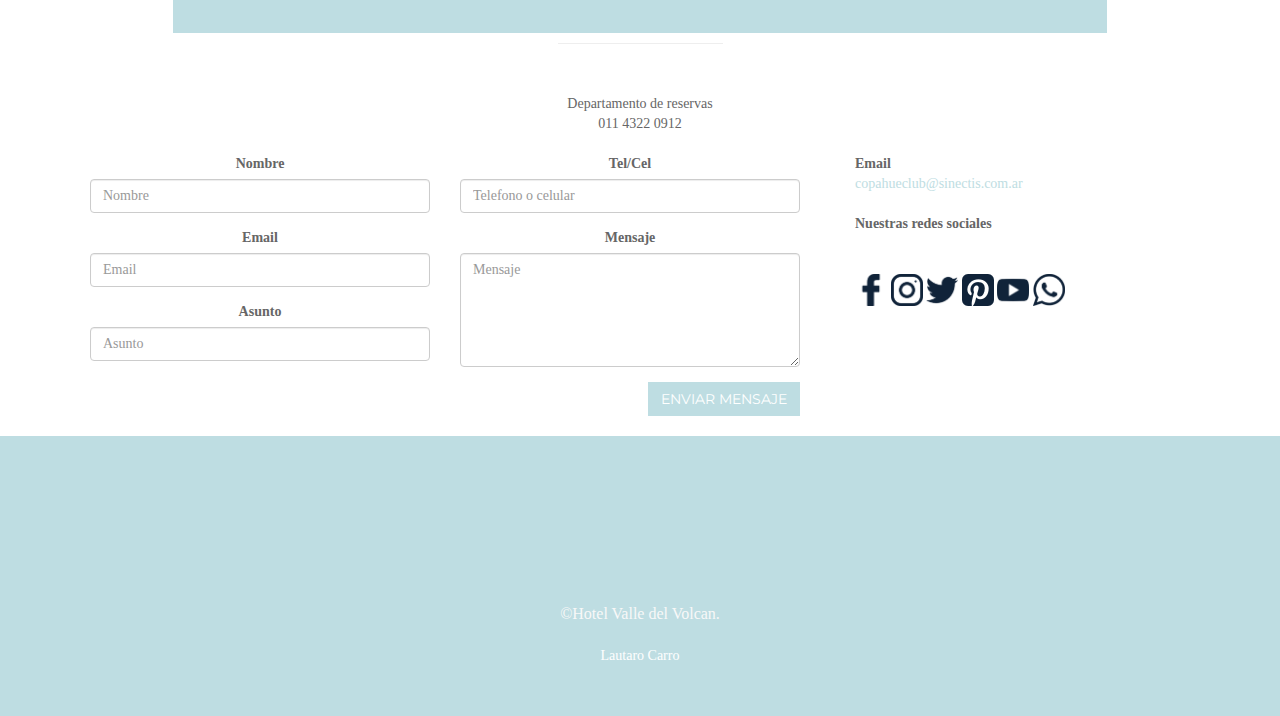
==== commit 737050d5: "Se agregan parrafos en el texto del modal" ====
--- a/index.html
+++ b/index.html
@@ -442,9 +442,13 @@
             </button>
             </div>
             <div class="modal-body">
+                <p>
                     Informamos que a partir del 1 de septiembre comenzamos a tomar reservas para la temporada termal al mejor precio.
                     Nuestra oficina virtual y comercial de reservas se encontrara cerrada hasta dicha fecha.
+                </p>
+                <p>
                     Gracias
+                </p>
             </div>
             <div class="modal-footer">
             <button type="button" class="btn btn-primary" data-dismiss="modal">Aceptar</button>
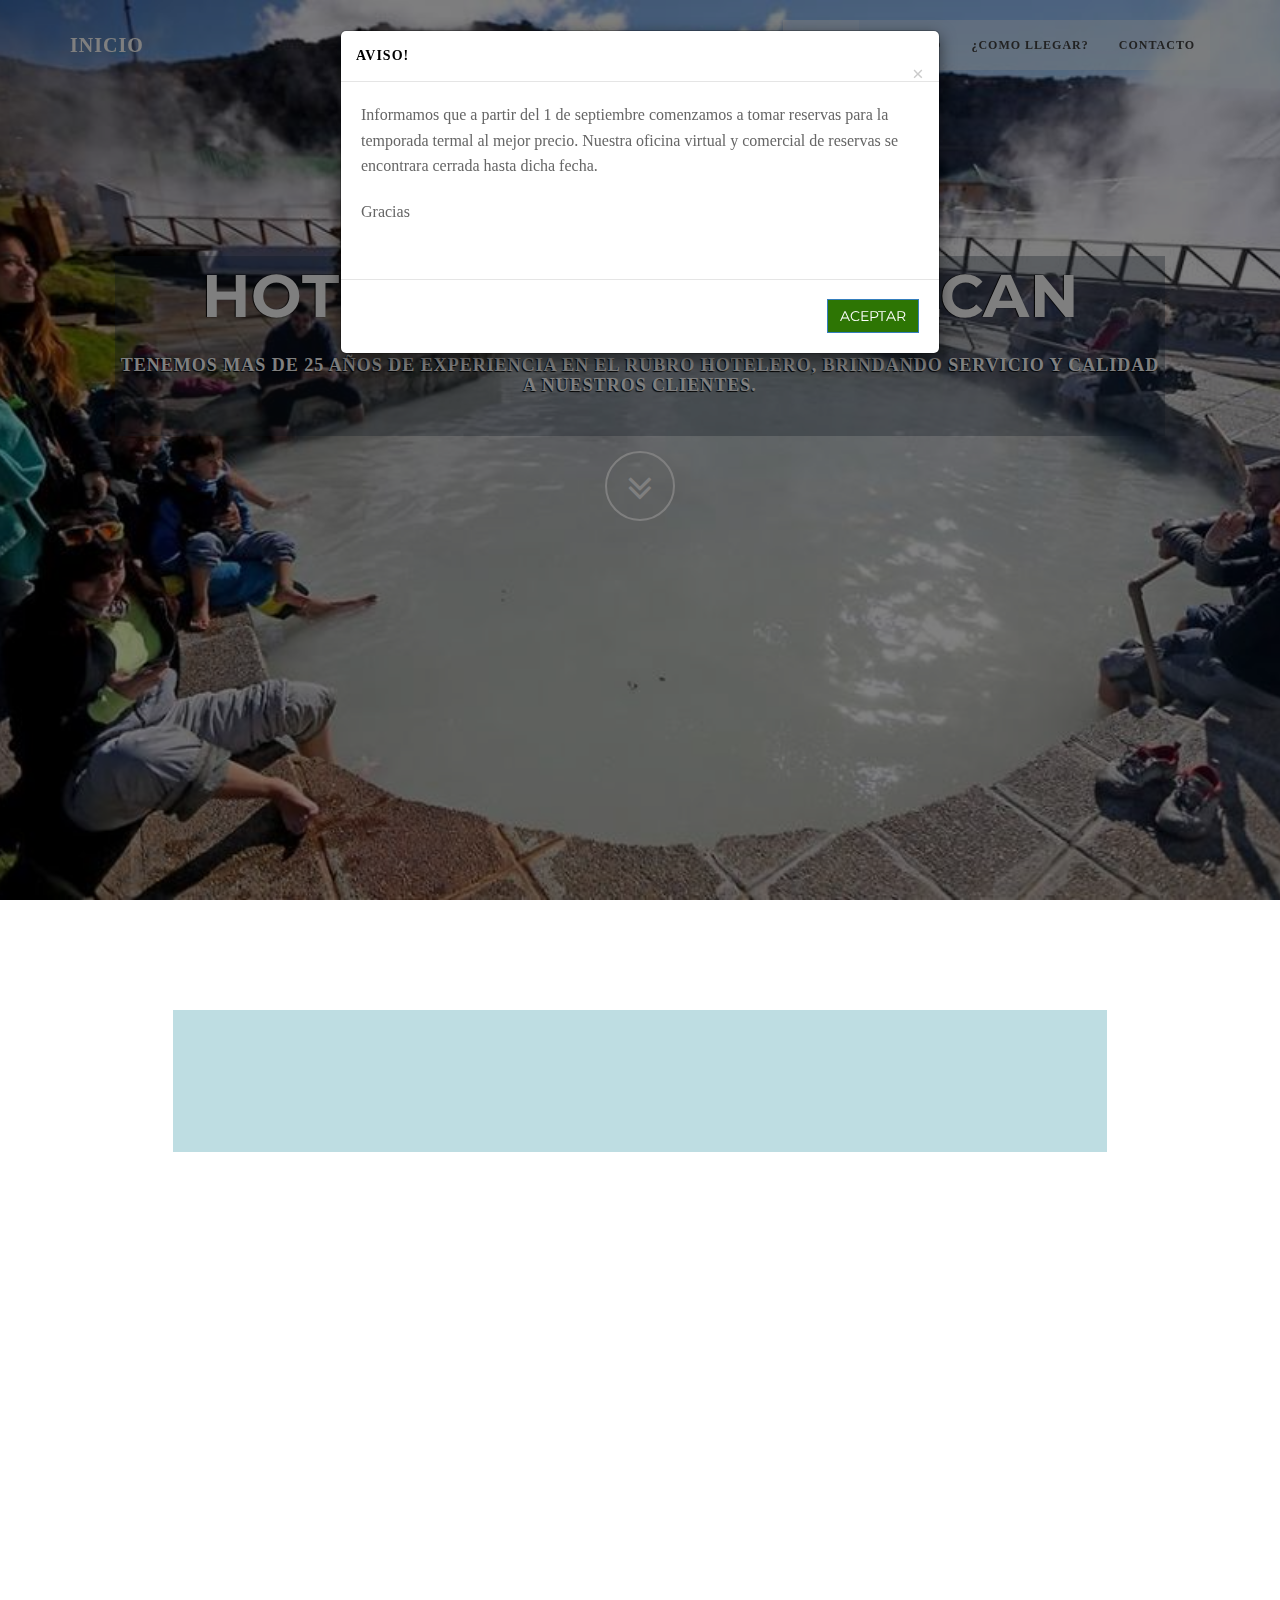
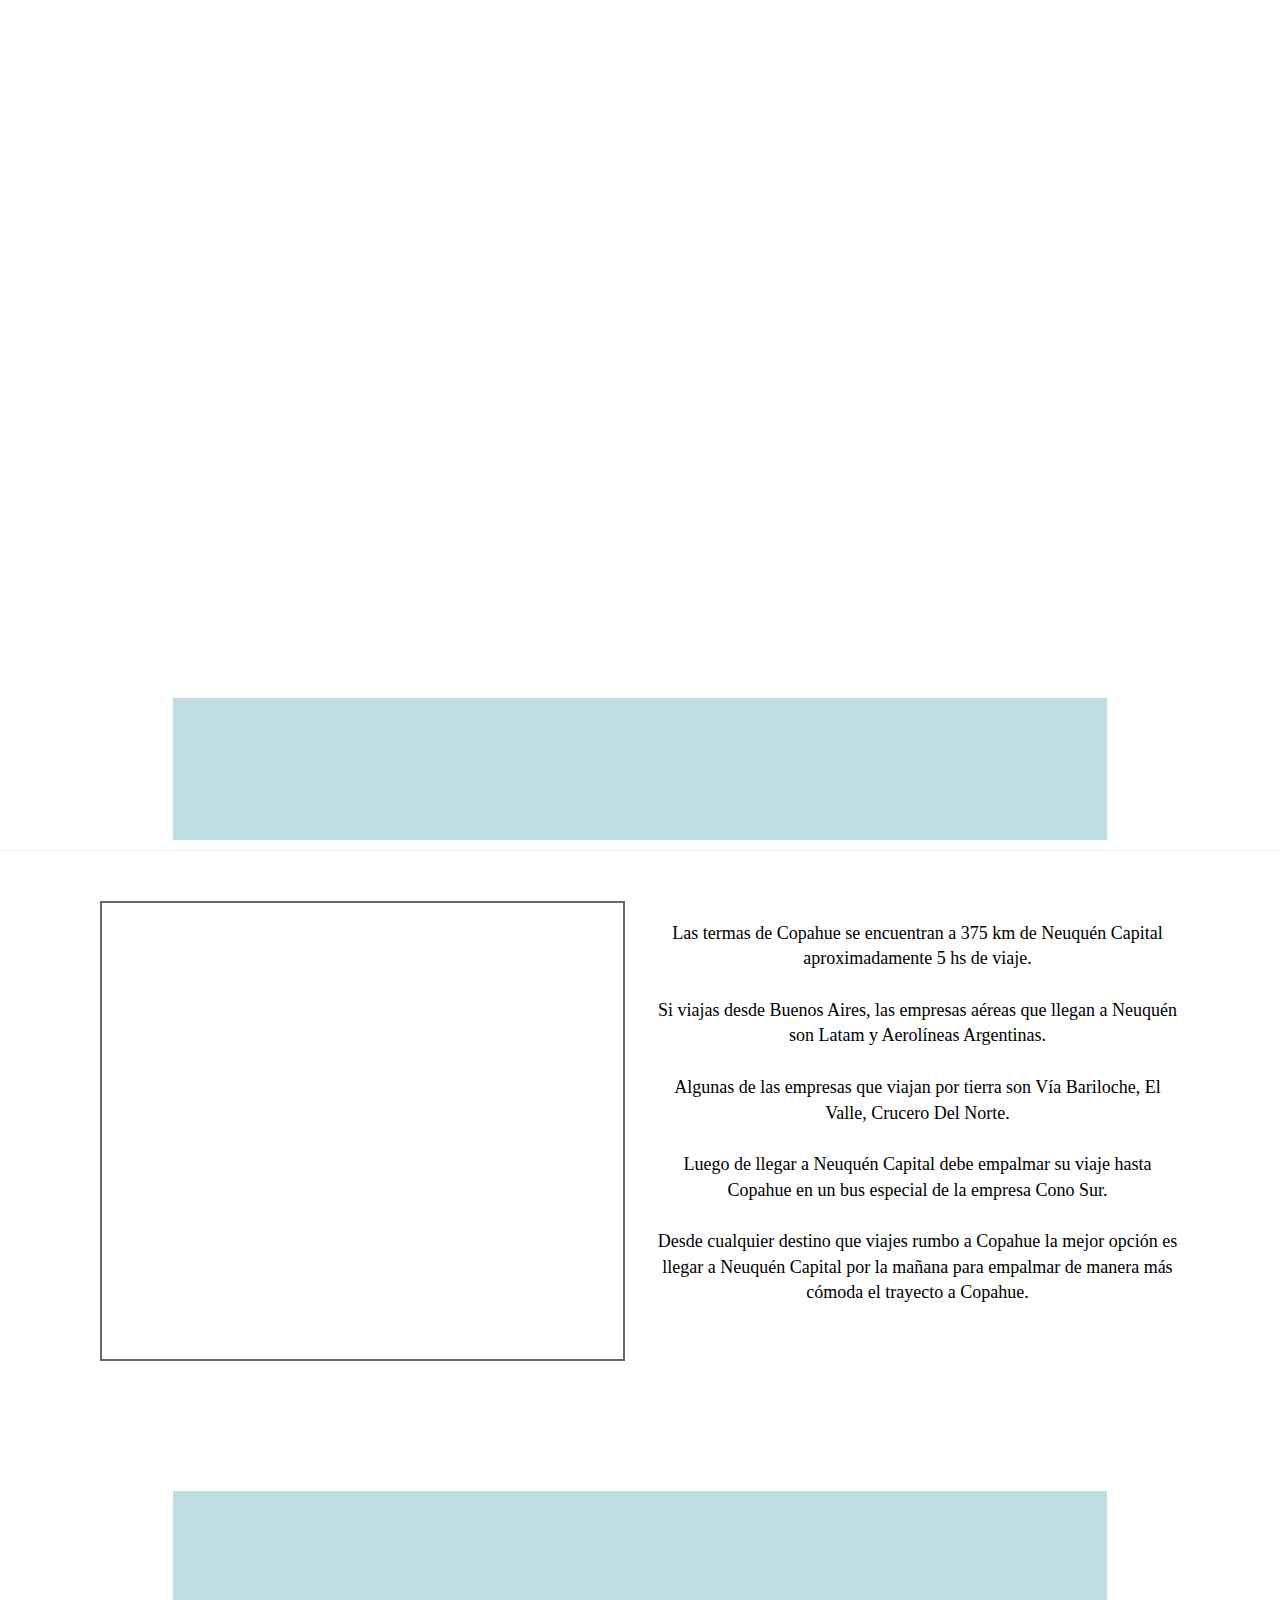
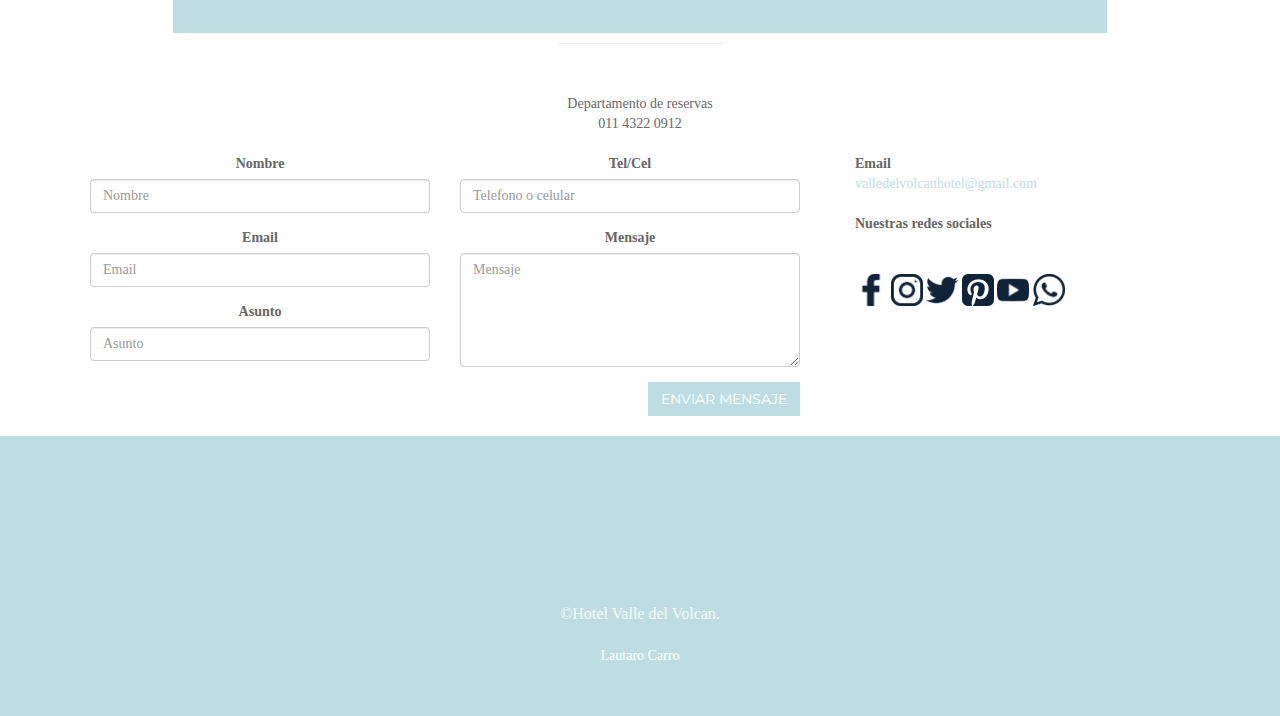
==== commit b611feb6: "Se cambio link de facebook y key del formulario de mail" ====
--- a/index.html
+++ b/index.html
@@ -379,12 +379,12 @@
 
                     <address>
                         <strong>Email</strong><br>
-                        <a href="mailto:copahueclub@sinectis.com.ar">copahueclub@sinectis.com.ar</a>
+                        <a href="mailto:valledelvolcanhotel@gmail.com">valledelvolcanhotel@gmail.com</a>
                     </address>
                     <address>
                         <strong>Nuestras redes sociales</strong><br>
                         <div class="container-social">
-                            <a href="https://www.facebook.com/hosteriaguaiteka.caviahue" target="_blank">
+                            <a href="https://www.facebook.com/clubhotelvalledelvolcan" target="_blank">
                                 <img class="icon-social" src="/img/facebook-logo.png" />
                             </a>
                             <a href="https://www.instagram.com/copahue/" target="_blank">
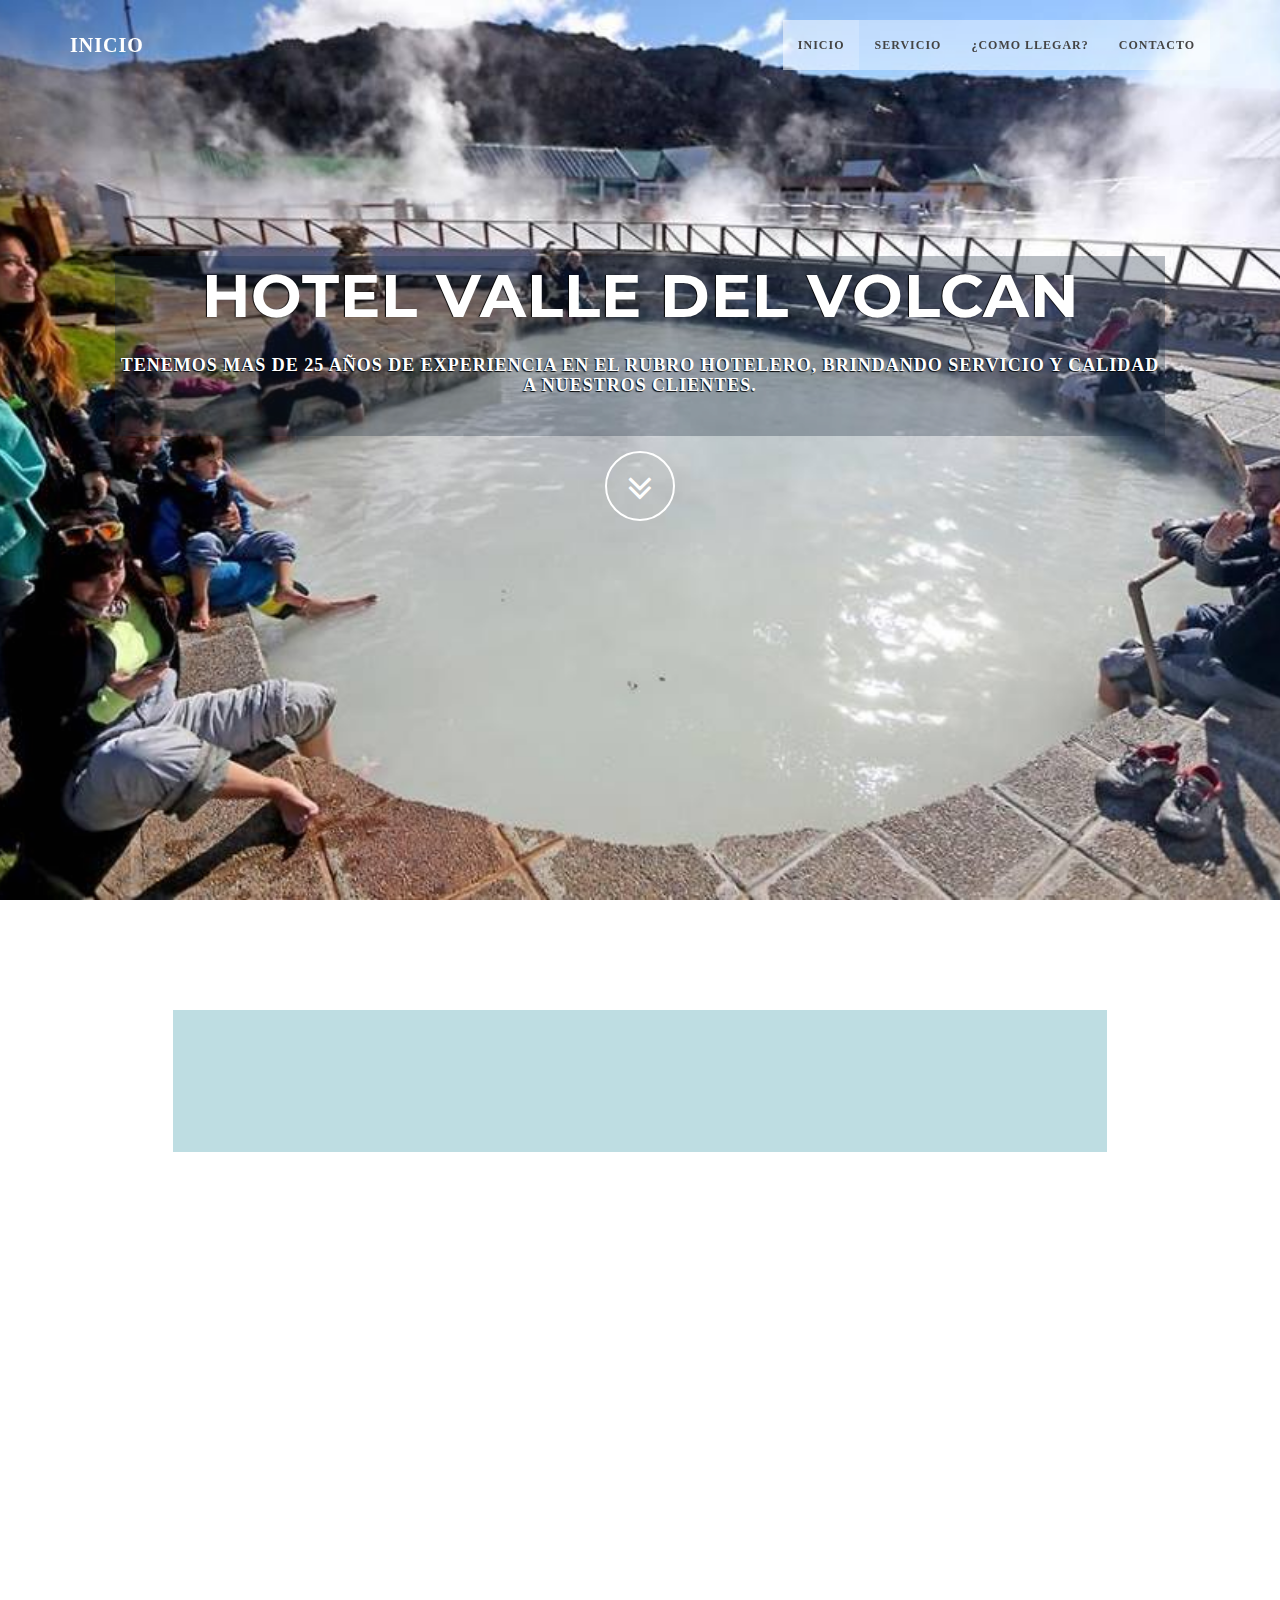
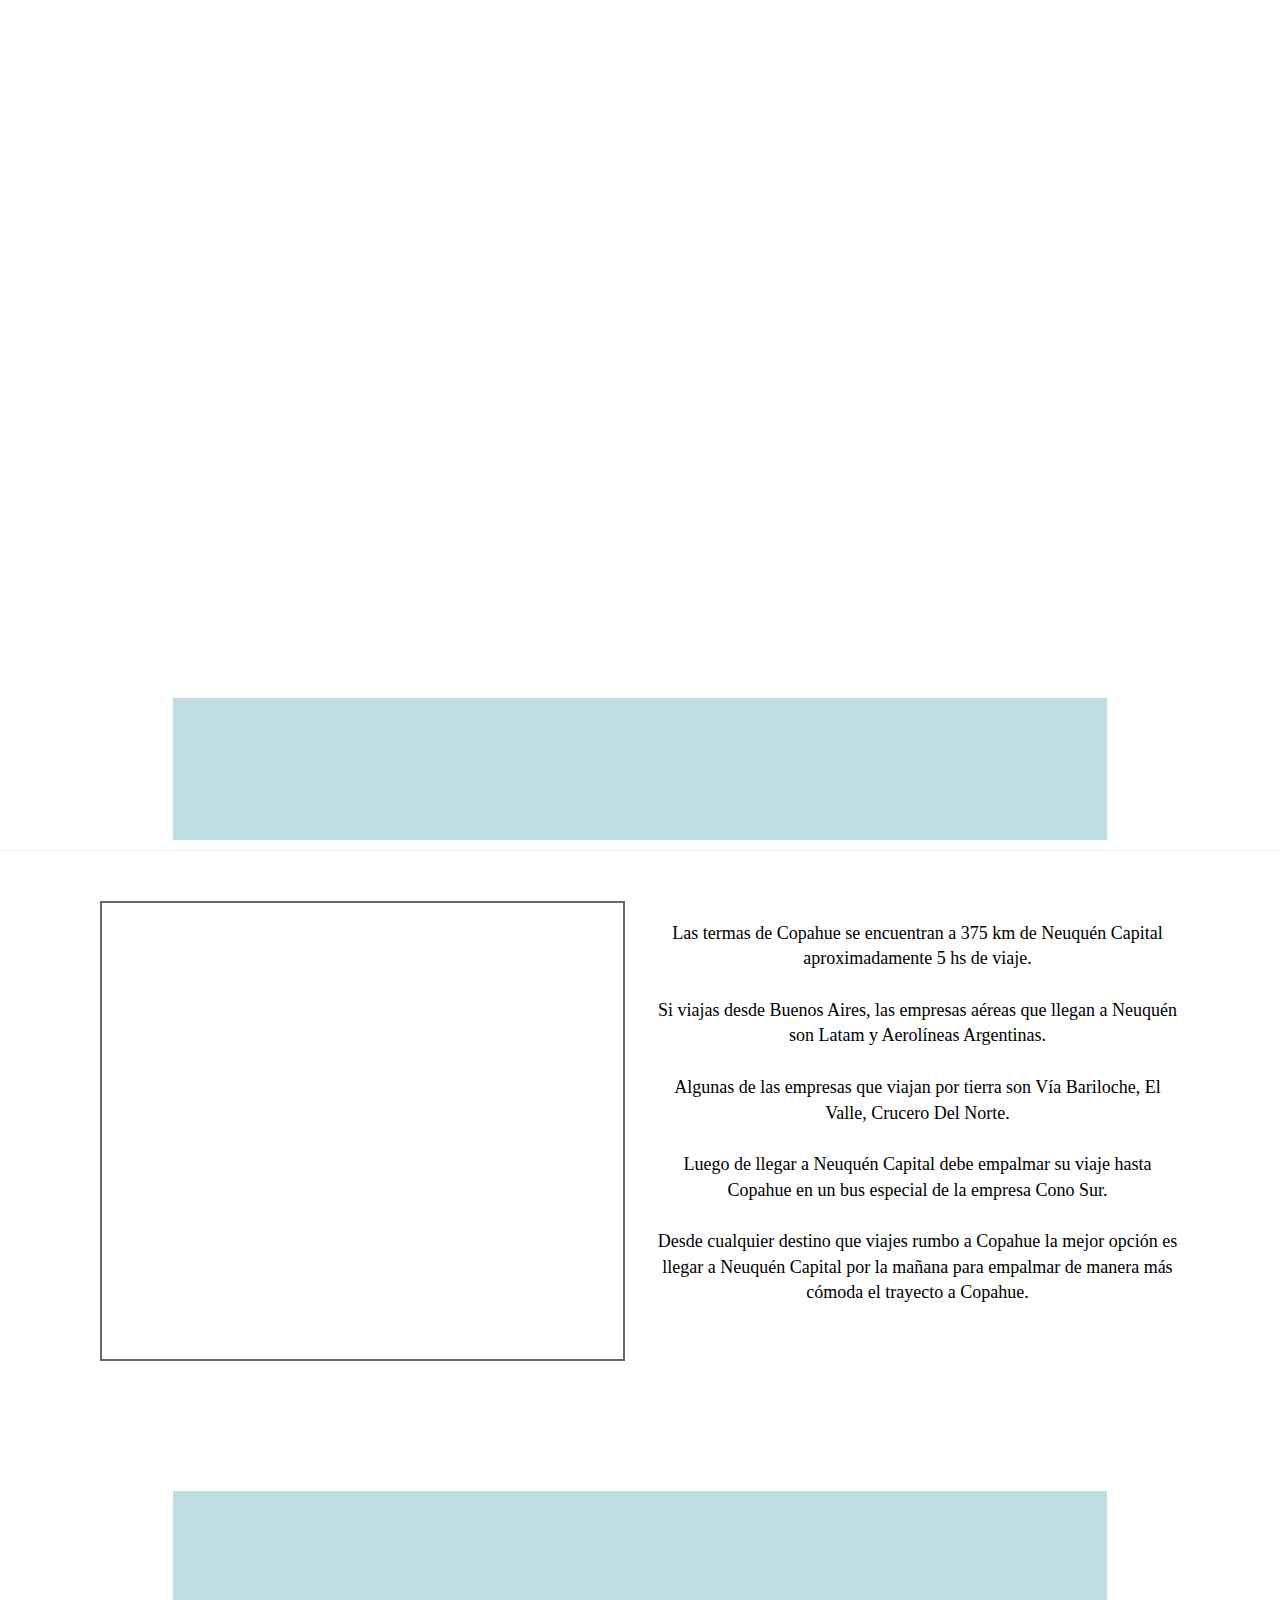
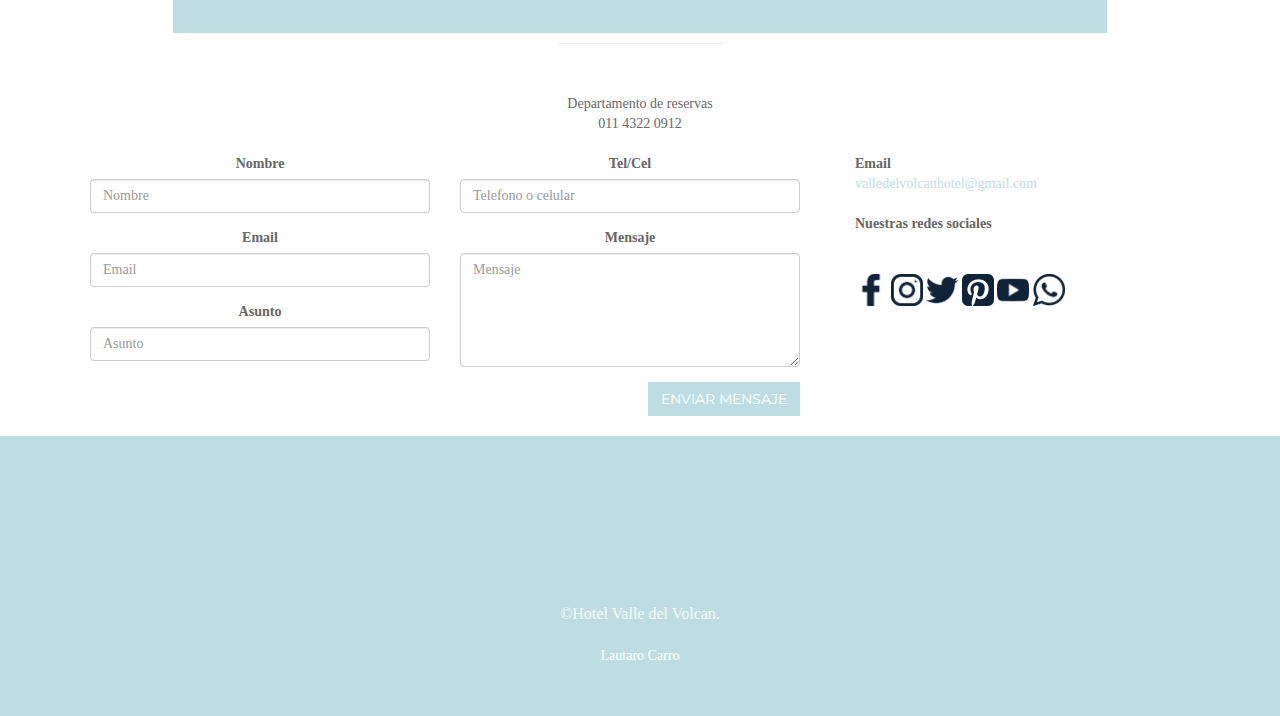
==== commit 6804844d: "Se quitó el Modal" ====
--- a/index.html
+++ b/index.html
@@ -1,11 +1,11 @@
-
 <!DOCTYPE html>
 <html lang="es">
 
 <head>
     <meta charset="utf-8">
     <meta name="viewport" content="width=device-width, initial-scale=1.0">
-    <meta name="keywords" content="copahue, hotel, valle del volcán, turismo neuquen, hotel valle del volcan, hotel neuquen, hotel copahue, caviahue copahue, turismo caviahue, termas de copahue, copahue termas, termas, low cost, hotel barato, hotel copahue precios, hotel neuquen precios, hotel caviahue precios, copahue como llegar">
+    <meta name="keywords"
+        content="copahue, hotel, valle del volcán, turismo neuquen, hotel valle del volcan, hotel neuquen, hotel copahue, caviahue copahue, turismo caviahue, termas de copahue, copahue termas, termas, low cost, hotel barato, hotel copahue precios, hotel neuquen precios, hotel caviahue precios, copahue como llegar">
     <meta name="author" content="Lautaro Carro">
 
     <title>Hotel Valle Del Volcan</title>
@@ -93,323 +93,345 @@
             </a>
         </div>
     </section>
-<section id="service" class="home-section text-center bg-cremita">
-    <div id="gallery">
-        <div class="heading-about">
+    <section id="service" class="home-section text-center bg-cremita">
+        <div id="gallery">
+            <div class="heading-about">
+                <div class="container">
+                    <div class="row recuadro subtitulo">
+                        <div class="col-lg-8 col-lg-offset-2">
+                            <div class="wow bounceInDown" data-wow-delay="0.4s">
+                                <div class="section-heading">
+                                    <h2>Servicios</h2>
+                                    <i class="fa fa-2x fa-angle-down"></i>
+                                </div>
+                            </div>
+                        </div>
+                    </div>
+                </div>
+            </div>
+            <div class="container  hidden-xs">
+
+                <div class="row">
+                    <div class="col-sm-3 cuadroservicios left">
+                        <div class="wow bounceInUp" data-wow-delay="0.2s">
+                            <div class="team boxed-grey">
+                                <div class="inner">
+                                    <h5 class="tituloservicio">Recepción</h5>
+                                    <div class="avatar ">
+                                        <a href="/popup/desktop/recepcion.html" data-poptrox="iframe, 600x600">
+                                            <img id="FotoRecepcion" src="/img/team/9_opt.jpg" alt=""
+                                                class="img-responsive img-circle" />
+                                        </a>
+                                    </div>
+                                </div>
+                            </div>
+                        </div>
+                    </div>
+                    <div class="col-sm-3 cuadroservicios right">
+                        <div class="wow bounceInUp" data-wow-delay="0.5s">
+                            <div class="team boxed-grey ">
+                                <div class="inner">
+                                    <h5 class="tituloservicio">Habitaciones</h5>
+                                    <div class="avatar">
+                                        <a href="/popup/desktop/habitaciones.html" data-poptrox="iframe, 600x600">
+                                            <img id="FotoHabitaciones" src="/img/team/2_2_opt.jpg" alt=""
+                                                class="img-responsive img-circle" />
+                                        </a>
+                                    </div>
+
+                                </div>
+                            </div>
+                        </div>
+                    </div>
+                    <div class="col-sm-3 cuadroservicios right">
+                        <div class="wow bounceInUp" data-wow-delay="0.8s">
+                            <div class="team boxed-grey ">
+                                <div class="inner">
+                                    <h5 class="tituloservicio">Entretenimento</h5>
+                                    <div class="avatar">
+                                        <a href="/popup/desktop/entretenimiento.html" data-poptrox="iframe, 600x600">
+                                            <img id="FotoEntretenimento" src="/img/team/11_opt.jpg" alt=""
+                                                class="img-responsive img-circle" />
+                                        </a>
+                                    </div>
+
+                                </div>
+                            </div>
+                        </div>
+                    </div>
+                    <div class="col-sm-3 cuadroservicios left">
+                        <div class="wow bounceInUp" data-wow-delay="1s">
+                            <div class="team boxed-grey">
+                                <div class="inner">
+                                    <h5 class="tituloservicio">Comidas</h5>
+                                    <div class="avatar">
+                                        <a href="/popup/desktop/comida.html" data-poptrox="iframe, 600x600">
+                                            <img id="FotoComidas" src="/img/team/4_opt.jpg"
+                                                class="img-responsive img-circle" />
+                                        </a>
+                                    </div>
+
+                                </div>
+                            </div>
+                        </div>
+                    </div>
+                </div>
+            </div>
+        </div>
+
+        <!--Mobile-->
+        <div id="galleryMovil ">
+            <div class="container visible-xs">
+                <div class="row">
+                    <div class="col-sm-3">
+                        <div class="wow bounceInUp" data-wow-delay="0.2s">
+                            <div class="team boxed-grey">
+                                <div class="inner">
+                                    <h5>Recepción</h5>
+                                    <div class="avatar">
+                                        <a href="/popup/mobile/recepcion.html">
+                                            <img id="FotoRecepcion" src="/img/team/9_opt.jpg" alt=""
+                                                class="img-responsive img-circle" />
+                                        </a>
+                                    </div>
+                                </div>
+                            </div>
+                        </div>
+                    </div>
+                    <div class="col-sm-3">
+                        <div class="wow bounceInUp" data-wow-delay="0.5s">
+                            <div class="team boxed-grey">
+                                <div class="inner">
+                                    <h5>Habitaciones</h5>
+                                    <div class="avatar ">
+                                        <a href="/popup/mobile/habitaciones.html">
+                                            <img id="FotoHabitaciones" src="/img/team/2_2_opt.jpg" alt=""
+                                                class="img-responsive img-circle" />
+                                        </a>
+                                    </div>
+                                </div>
+                            </div>
+                        </div>
+                    </div>
+                    <div class="col-sm-3">
+                        <div class="wow bounceInUp" data-wow-delay="0.8s">
+                            <div class="team boxed-grey">
+                                <div class="inner">
+                                    <h5>Entretenimento</h5>
+                                    <div class="avatar">
+                                        <a href="/popup/mobile/entretenimiento.html">
+                                            <img id="FotoEntretenimento" src="/img/team/11_opt.jpg" alt=""
+                                                class="img-responsive img-circle" />
+                                        </a>
+                                    </div>
+
+                                </div>
+                            </div>
+                        </div>
+                    </div>
+                    <div class="col-sm-3">
+                        <div class="wow bounceInUp" data-wow-delay="1s">
+                            <div class="team boxed-grey">
+                                <div class="inner">
+                                    <h5>Comidas</h5>
+                                    <div class="avatar">
+                                        <a id="FotoComidas" href="/popup/mobile/comida.html">
+                                            <img src="/img/team/4_opt.jpg" class="img-responsive img-circle" />
+                                        </a>
+                                    </div>
+
+                                </div>
+                            </div>
+                        </div>
+                    </div>
+                </div>
+            </div>
+        </div>
+    </section>
+    <section id="comollegar" class="home-section text-center">
+        <div class="heading-contact">
             <div class="container">
                 <div class="row recuadro subtitulo">
                     <div class="col-lg-8 col-lg-offset-2">
                         <div class="wow bounceInDown" data-wow-delay="0.4s">
                             <div class="section-heading">
-                                <h2>Servicios</h2>
+                                <h2>¿Como Llegar?</h2>
                                 <i class="fa fa-2x fa-angle-down"></i>
-                            </div>
-                        </div>
-                    </div>
-                </div>
-            </div>
-        </div>
-        <div class="container  hidden-xs">
+
+                            </div>
+                        </div>
+                    </div>
+                </div>
+            </div>
+        </div>
+        <hr class="marginbot-50">
+        <div class="container " style="border:hidden">
+            <div class="col-xs-12 col-sm-12 col-md-12 col-lg-12">
+                <div class="col-xs-12 col-sm-12 col-md-6 col-lg-6">
+                    <div class="margin-top-15" style="border:2px solid">
+                        <iframe
+                            src="https://www.google.com/maps/embed?pb=!1m18!1m12!1m3!1d1530.9898748742676!2d-71.09836819210776!3d-37.81948338897515!2m3!1f0!2f0!3f0!3m2!1i1024!2i768!4f13.1!3m3!1m2!1s0x966d012cbb46dceb%3A0xcd9840d79c84cc7e!2sValle+Del+Volcan!5e0!3m2!1ses!2sar!4v1535314576539"
+                            width="100%" height="450" frameborder="0" style="border:0" allowfullscreen></iframe>
+
+                    </div>
+                </div>
+                <br />
+                <div class="col-xs-12 col-sm-12 col-md-6 col-lg-6" style="font-size:18px; color:#000">
+
+                    Las termas de Copahue se encuentran a 375 km de Neuquén Capital aproximadamente 5 hs de
+                    viaje.<br><br>
+                    Si viajas desde Buenos Aires, las empresas aéreas que llegan a Neuquén son Latam y Aerolíneas
+                    Argentinas.<br><br>
+                    Algunas de las empresas que viajan por tierra son Vía Bariloche, El Valle, Crucero Del
+                    Norte.<br><br>
+                    Luego de llegar a Neuquén Capital debe empalmar su viaje hasta Copahue en un bus especial de la
+                    empresa Cono Sur.<br><br>
+                    Desde cualquier destino que viajes rumbo a Copahue la mejor opción es llegar a Neuquén Capital por
+                    la mañana para empalmar de manera más cómoda el trayecto a Copahue.<br><br>
+
+
+
+                </div>
+
+            </div>
+        </div>
+        <br>
+    </section>
+
+    <section id="contact" class="home-section text-center">
+        <div class="heading-contact">
+            <div class="container">
+                <div class="row recuadro subtitulo">
+                    <div class="col-lg-8 col-lg-offset-2">
+                        <div class="wow bounceInDown" data-wow-delay="0.4s">
+                            <div class="section-heading">
+                                <h2>Contacto</h2>
+                                <i class="fa fa-2x fa-angle-down"></i>
+                            </div>
+
+                        </div>
+                    </div>
+                </div>
+            </div>
+        </div>
+        <div class="container">
 
             <div class="row">
-                <div class="col-sm-3 cuadroservicios left">
-                    <div class="wow bounceInUp" data-wow-delay="0.2s">
-                        <div class="team boxed-grey">
-                            <div class="inner">
-                                <h5 class="tituloservicio">Recepción</h5>
-                                <div class="avatar ">
-                                    <a href="/popup/desktop/recepcion.html" data-poptrox="iframe, 600x600">
-                                        <img id="FotoRecepcion" src="/img/team/9_opt.jpg" alt="" class="img-responsive img-circle" />
-                                    </a>
-                                </div>
-                            </div>
-                        </div>
-                    </div>
-                </div>
-                <div class="col-sm-3 cuadroservicios right">
-                    <div class="wow bounceInUp" data-wow-delay="0.5s">
-                        <div class="team boxed-grey ">
-                            <div class="inner">
-                                <h5 class="tituloservicio">Habitaciones</h5>
-                                <div class="avatar">
-                                    <a href="/popup/desktop/habitaciones.html" data-poptrox="iframe, 600x600">
-                                        <img id="FotoHabitaciones" src="/img/team/2_2_opt.jpg" alt="" class="img-responsive img-circle" />
-                                    </a>
-                                </div>
-
-                            </div>
-                        </div>
-                    </div>
-                </div>
-                <div class="col-sm-3 cuadroservicios right">
-                    <div class="wow bounceInUp" data-wow-delay="0.8s">
-                        <div class="team boxed-grey ">
-                            <div class="inner">
-                                <h5 class="tituloservicio">Entretenimento</h5>
-                                <div class="avatar">
-                                    <a href="/popup/desktop/entretenimiento.html" data-poptrox="iframe, 600x600">
-                                        <img id="FotoEntretenimento" src="/img/team/11_opt.jpg" alt="" class="img-responsive img-circle" />
-                                    </a>
-                                </div>
-
-                            </div>
-                        </div>
-                    </div>
-                </div>
-                <div class="col-sm-3 cuadroservicios left">
-                    <div class="wow bounceInUp" data-wow-delay="1s">
-                        <div class="team boxed-grey">
-                            <div class="inner">
-                                <h5 class="tituloservicio">Comidas</h5>
-                                <div class="avatar">
-                                    <a href="/popup/desktop/comida.html" data-poptrox="iframe, 600x600">
-                                        <img id="FotoComidas" src="/img/team/4_opt.jpg" class="img-responsive img-circle" />
-                                    </a>
-                                </div>
-
-                            </div>
-                        </div>
-                    </div>
-                </div>
-            </div>
-        </div>
-    </div>
-
-    <!--Mobile-->
-    <div id="galleryMovil ">
-        <div class="container visible-xs">
+                <div class="col-lg-2 col-lg-offset-5">
+                    <hr class="marginbot-50">
+                    <lable>Departamento de reservas 011 4322 0912</lable>
+
+                </div>
+            </div>
             <div class="row">
-                <div class="col-sm-3">
-                    <div class="wow bounceInUp" data-wow-delay="0.2s">
-                        <div class="team boxed-grey">
-                            <div class="inner">
-                                <h5>Recepción</h5>
-                                <div class="avatar">
-                                    <a href="/popup/mobile/recepcion.html">
-                                        <img id="FotoRecepcion" src="/img/team/9_opt.jpg" alt="" class="img-responsive img-circle" />
-                                    </a>
-                                </div>
-                            </div>
-                        </div>
-                    </div>
-                </div>
-                <div class="col-sm-3" >
-                    <div class="wow bounceInUp" data-wow-delay="0.5s">
-                        <div class="team boxed-grey">
-                            <div class="inner">
-                                <h5>Habitaciones</h5>
-                                <div class="avatar ">
-                                    <a href="/popup/mobile/habitaciones.html">
-                                        <img id="FotoHabitaciones" src="/img/team/2_2_opt.jpg" alt="" class="img-responsive img-circle" />
-                                    </a>
-                                </div>
-                            </div>
-                        </div>
-                    </div>
-                </div>
-                <div class="col-sm-3" >
-                    <div class="wow bounceInUp" data-wow-delay="0.8s">
-                        <div class="team boxed-grey">
-                            <div class="inner">
-                                <h5>Entretenimento</h5>
-                                <div class="avatar">
-                                    <a href="/popup/mobile/entretenimiento.html">
-                                        <img id="FotoEntretenimento" src="/img/team/11_opt.jpg" alt="" class="img-responsive img-circle" />
-                                    </a>
-                                </div>
-
-                            </div>
-                        </div>
-                    </div>
-                </div>
-                <div class="col-sm-3" >
-                    <div class="wow bounceInUp" data-wow-delay="1s">
-                        <div class="team boxed-grey">
-                            <div class="inner">
-                                <h5>Comidas</h5>
-                                <div class="avatar">
-                                    <a id="FotoComidas" href="/popup/mobile/comida.html">
-                                        <img src="/img/team/4_opt.jpg" class="img-responsive img-circle" />
-                                    </a>
-                                </div>
-
-                            </div>
-                        </div>
-                    </div>
-                </div>
-            </div>
-        </div>
-    </div>
-</section>
-<section id="comollegar" class="home-section text-center">
-    <div class="heading-contact">
-        <div class="container">
-            <div class="row recuadro subtitulo">
-                <div class="col-lg-8 col-lg-offset-2">
-                    <div class="wow bounceInDown" data-wow-delay="0.4s">
-                        <div class="section-heading">
-                            <h2>¿Como Llegar?</h2>
-                            <i class="fa fa-2x fa-angle-down"></i>
-
-                        </div>
-                    </div>
-                </div>
-            </div>
-        </div>
-    </div>
-    <hr class="marginbot-50">
-    <div class="container " style="border:hidden">
-        <div class="col-xs-12 col-sm-12 col-md-12 col-lg-12">
-            <div class="col-xs-12 col-sm-12 col-md-6 col-lg-6">
-                <div class="margin-top-15" style="border:2px solid">
-                    <iframe src="https://www.google.com/maps/embed?pb=!1m18!1m12!1m3!1d1530.9898748742676!2d-71.09836819210776!3d-37.81948338897515!2m3!1f0!2f0!3f0!3m2!1i1024!2i768!4f13.1!3m3!1m2!1s0x966d012cbb46dceb%3A0xcd9840d79c84cc7e!2sValle+Del+Volcan!5e0!3m2!1ses!2sar!4v1535314576539" width="100%" height="450" frameborder="0" style="border:0" allowfullscreen></iframe>
-
-                </div>
-            </div>
-            <br />
-            <div class="col-xs-12 col-sm-12 col-md-6 col-lg-6" style="font-size:18px; color:#000">
-
-                Las termas de Copahue se encuentran a 375 km de Neuquén Capital aproximadamente  5 hs de viaje.<br><br>
-                Si viajas desde Buenos Aires, las empresas aéreas que llegan a Neuquén son Latam y Aerolíneas Argentinas.<br><br>
-                Algunas de las empresas que viajan por tierra son Vía Bariloche, El Valle, Crucero Del Norte.<br><br>
-                Luego de llegar a Neuquén Capital debe empalmar su viaje hasta Copahue en un bus especial de la empresa Cono Sur.<br><br>
-                Desde cualquier destino que viajes rumbo a Copahue la mejor opción es llegar a Neuquén Capital por la mañana para empalmar de manera más cómoda el trayecto a Copahue.<br><br>
-
-
-
-            </div>
-
-        </div>
-    </div>
-    <br>
-</section>
-
-<section id="contact" class="home-section text-center">
-    <div class="heading-contact">
-        <div class="container">
-            <div class="row recuadro subtitulo">
-                <div class="col-lg-8 col-lg-offset-2">
-                    <div class="wow bounceInDown" data-wow-delay="0.4s">
-                        <div class="section-heading">
-                            <h2>Contacto</h2>
-                            <i class="fa fa-2x fa-angle-down"></i>
-                        </div>
-                        
-                    </div>
-                </div>
-            </div>
-        </div>
-    </div>
-    <div class="container">
-
-        <div class="row">
-            <div class="col-lg-2 col-lg-offset-5">
-                <hr class="marginbot-50">
-                <lable>Departamento de reservas 011 4322 0912</lable>
-
-            </div>
-        </div>
-        <div class="row">
-            <div class="col-lg-8">
-                <div class="boxed-grey">
-
-                    <div id="sendmessage">Tu Mensaje fue enviado! A la brevedad nos estaremos comunicando con usted</div>
-                    <div id="errormessage">Hubo un problema tecnico. Vuelva a intentarlo mas tarde.</div>
-
-
-
-         
-
-
-                    <div class="row ">
-                        <div class="col-md-6">
-                            <div class="form-group">
-                                <label for="Nombre">
-                                    Nombre
-                                </label>
-                                <input type="text" name="Nombre" class="form-control" id="Nombre" placeholder="Nombre" data-rule="minlen:4" data-msg="Ingrese un nombre" />
-                                <div class="validation"></div>
-                            </div>
-                            <div class="form-group">
-                                <label for="Email">
-                                    Email
-                                </label>
+                <div class="col-lg-8">
+                    <div class="boxed-grey">
+
+                        <div id="sendmessage">Tu Mensaje fue enviado! A la brevedad nos estaremos comunicando con usted
+                        </div>
+                        <div id="errormessage">Hubo un problema tecnico. Vuelva a intentarlo mas tarde.</div>
+
+
+
+
+
+
+                        <div class="row ">
+                            <div class="col-md-6">
                                 <div class="form-group">
-                                    <input type="Email" class="form-control" name="Email" id="Email" placeholder="Email" data-rule="email" data-msg="Ingrese un mail valido" />
+                                    <label for="Nombre">
+                                        Nombre
+                                    </label>
+                                    <input type="text" name="Nombre" class="form-control" id="Nombre"
+                                        placeholder="Nombre" data-rule="minlen:4" data-msg="Ingrese un nombre" />
                                     <div class="validation"></div>
                                 </div>
-                            </div>
-                            <div class="form-group">
-                                <label for="Asunto">
-                                    Asunto
-                                </label>
-                                <input type="text" class="form-control" name="Asunto" id="Asunto" placeholder="Asunto" data-rule="minlen:4" data-msg="Ingrese un Asunto con mas de 4 caracteres" />
-                                <div class="validation"></div>
-                            </div>
-                        </div>
-                        <div class="col-md-6">
-                            <div class="form-group">
-                                <label for="Telefono">
-                                    Tel/Cel
-                                </label>
-                                <input type="text" class="form-control" name="Telefono" id="Telefono" placeholder="Telefono o celular" />
-                            </div>
-                        </div>
-                        <div class="col-md-6">
-                            <div class="form-group">
-                                <label for="Mensaje">
-                                    Mensaje
-                                </label>
-                                <textarea class="form-control" name="Mensaje" rows="5" id="Mensaje" data-rule="required" data-msg="Escriba un mensaje" placeholder="Mensaje"></textarea>
-                                <div class="validation"></div>
-                            </div>
-                        </div>
-                        <div class="col-md-12">
-                            <button type="submit" class="btn btn-skin pull-right" id="btnContactUs">
-                                Enviar Mensaje
-                            </button>
-                        </div>
-                    </div>
-               
-
-                </div>
-            </div>
-            <div class="col-lg-4 boxed-grey">
-                <div class="widget-contact">
-
-                    <address>
-                        <strong>Email</strong><br>
-                        <a href="mailto:valledelvolcanhotel@gmail.com">valledelvolcanhotel@gmail.com</a>
-                    </address>
-                    <address>
-                        <strong>Nuestras redes sociales</strong><br>
-                        <div class="container-social">
-                            <a href="https://www.facebook.com/clubhotelvalledelvolcan" target="_blank">
-                                <img class="icon-social" src="/img/facebook-logo.png" />
-                            </a>
-                            <a href="https://www.instagram.com/copahue/" target="_blank">
-                                <img class="icon-social" src="/img/instagram.png" />
-                            </a>
-                            <a href="https://twitter.com/valledelvolcan" target="_blank">
-                                <img class="icon-social" src="/img/simbolo-de-twitter.png" />
-                            </a>
-                            <a href="https://ar.pinterest.com/copahueclub/" target="_blank">
-                                <img class="icon-social" src="/img/pinterest-sign.png" />
-                            </a>
-                            <a href="https://www.youtube.com/channel/UC4dWztolwZBEBTIS7xqgEiw" target="_blank">
-                                <img class="icon-social" src="/img/youtube.png" />
-                            </a>
-                            <a href="https://api.whatsapp.com/send?phone=5491122578646" target="_blank">
-                                <img class="icon-social" src="/img/whatsapp-logo.png" />
-                            </a>
-                        </div>
-                    </address>
-
-                </div>
-            </div>
-        </div>
-    </div>
-</section>
+                                <div class="form-group">
+                                    <label for="Email">
+                                        Email
+                                    </label>
+                                    <div class="form-group">
+                                        <input type="Email" class="form-control" name="Email" id="Email"
+                                            placeholder="Email" data-rule="email" data-msg="Ingrese un mail valido" />
+                                        <div class="validation"></div>
+                                    </div>
+                                </div>
+                                <div class="form-group">
+                                    <label for="Asunto">
+                                        Asunto
+                                    </label>
+                                    <input type="text" class="form-control" name="Asunto" id="Asunto"
+                                        placeholder="Asunto" data-rule="minlen:4"
+                                        data-msg="Ingrese un Asunto con mas de 4 caracteres" />
+                                    <div class="validation"></div>
+                                </div>
+                            </div>
+                            <div class="col-md-6">
+                                <div class="form-group">
+                                    <label for="Telefono">
+                                        Tel/Cel
+                                    </label>
+                                    <input type="text" class="form-control" name="Telefono" id="Telefono"
+                                        placeholder="Telefono o celular" />
+                                </div>
+                            </div>
+                            <div class="col-md-6">
+                                <div class="form-group">
+                                    <label for="Mensaje">
+                                        Mensaje
+                                    </label>
+                                    <textarea class="form-control" name="Mensaje" rows="5" id="Mensaje"
+                                        data-rule="required" data-msg="Escriba un mensaje"
+                                        placeholder="Mensaje"></textarea>
+                                    <div class="validation"></div>
+                                </div>
+                            </div>
+                            <div class="col-md-12">
+                                <button type="submit" class="btn btn-skin pull-right" id="btnContactUs">
+                                    Enviar Mensaje
+                                </button>
+                            </div>
+                        </div>
+
+
+                    </div>
+                </div>
+                <div class="col-lg-4 boxed-grey">
+                    <div class="widget-contact">
+
+                        <address>
+                            <strong>Email</strong><br>
+                            <a href="mailto:valledelvolcanhotel@gmail.com">valledelvolcanhotel@gmail.com</a>
+                        </address>
+                        <address>
+                            <strong>Nuestras redes sociales</strong><br>
+                            <div class="container-social">
+                                <a href="https://www.facebook.com/clubhotelvalledelvolcan" target="_blank">
+                                    <img class="icon-social" src="/img/facebook-logo.png" />
+                                </a>
+                                <a href="https://www.instagram.com/copahue/" target="_blank">
+                                    <img class="icon-social" src="/img/instagram.png" />
+                                </a>
+                                <a href="https://twitter.com/valledelvolcan" target="_blank">
+                                    <img class="icon-social" src="/img/simbolo-de-twitter.png" />
+                                </a>
+                                <a href="https://ar.pinterest.com/copahueclub/" target="_blank">
+                                    <img class="icon-social" src="/img/pinterest-sign.png" />
+                                </a>
+                                <a href="https://www.youtube.com/channel/UC4dWztolwZBEBTIS7xqgEiw" target="_blank">
+                                    <img class="icon-social" src="/img/youtube.png" />
+                                </a>
+                                <a href="https://api.whatsapp.com/send?phone=5491122578646" target="_blank">
+                                    <img class="icon-social" src="/img/whatsapp-logo.png" />
+                                </a>
+                            </div>
+                        </address>
+
+                    </div>
+                </div>
+            </div>
+        </div>
+    </section>
 
 
     <footer>
@@ -432,30 +454,32 @@
         </div>
     </footer>
     <!-- Modal -->
-    <div class="modal fade" id="exampleModal" tabindex="-1" role="dialog" aria-labelledby="exampleModalLabel" aria-hidden="true">
+    <!-- <div class="modal fade" id="exampleModal" tabindex="-1" role="dialog" aria-labelledby="exampleModalLabel"
+        aria-hidden="true">
         <div class="modal-dialog" role="document">
-        <div class="modal-content">
-            <div class="modal-header">
-            <h5 class="modal-title" id="exampleModalLabel">Aviso!</h5>
-            <button type="button" class="close" data-dismiss="modal" aria-label="Close">
-                <span aria-hidden="true">&times;</span>
-            </button>
-            </div>
-            <div class="modal-body">
-                <p>
-                    Informamos que a partir del 1 de septiembre comenzamos a tomar reservas para la temporada termal al mejor precio.
-                    Nuestra oficina virtual y comercial de reservas se encontrara cerrada hasta dicha fecha.
-                </p>
-                <p>
-                    Gracias
-                </p>
-            </div>
-            <div class="modal-footer">
-            <button type="button" class="btn btn-primary" data-dismiss="modal">Aceptar</button>
-            </div>
-        </div>
-        </div>
-    </div>
+            <div class="modal-content">
+                <div class="modal-header">
+                    <h5 class="modal-title" id="exampleModalLabel">Aviso!</h5>
+                    <button type="button" class="close" data-dismiss="modal" aria-label="Close">
+                        <span aria-hidden="true">&times;</span>
+                    </button>
+                </div>
+                <div class="modal-body">
+                    <p>
+                        Informamos que a partir del 1 de septiembre comenzamos a tomar reservas para la temporada termal
+                        al mejor precio.
+                        Nuestra oficina virtual y comercial de reservas se encontrara cerrada hasta dicha fecha.
+                    </p>
+                    <p>
+                        Gracias
+                    </p>
+                </div>
+                <div class="modal-footer">
+                    <button type="button" class="btn btn-primary" data-dismiss="modal">Aceptar</button>
+                </div>
+            </div>
+        </div>
+    </div> -->
     <script src="js/bootstrap.min.js"></script>
     <script src="js/jquery.easing.min.js"></script>
     <script src="js/jquery.scrollTo.js"></script>
@@ -464,4 +488,4 @@
 
 </body>
 
-</html>
+</html>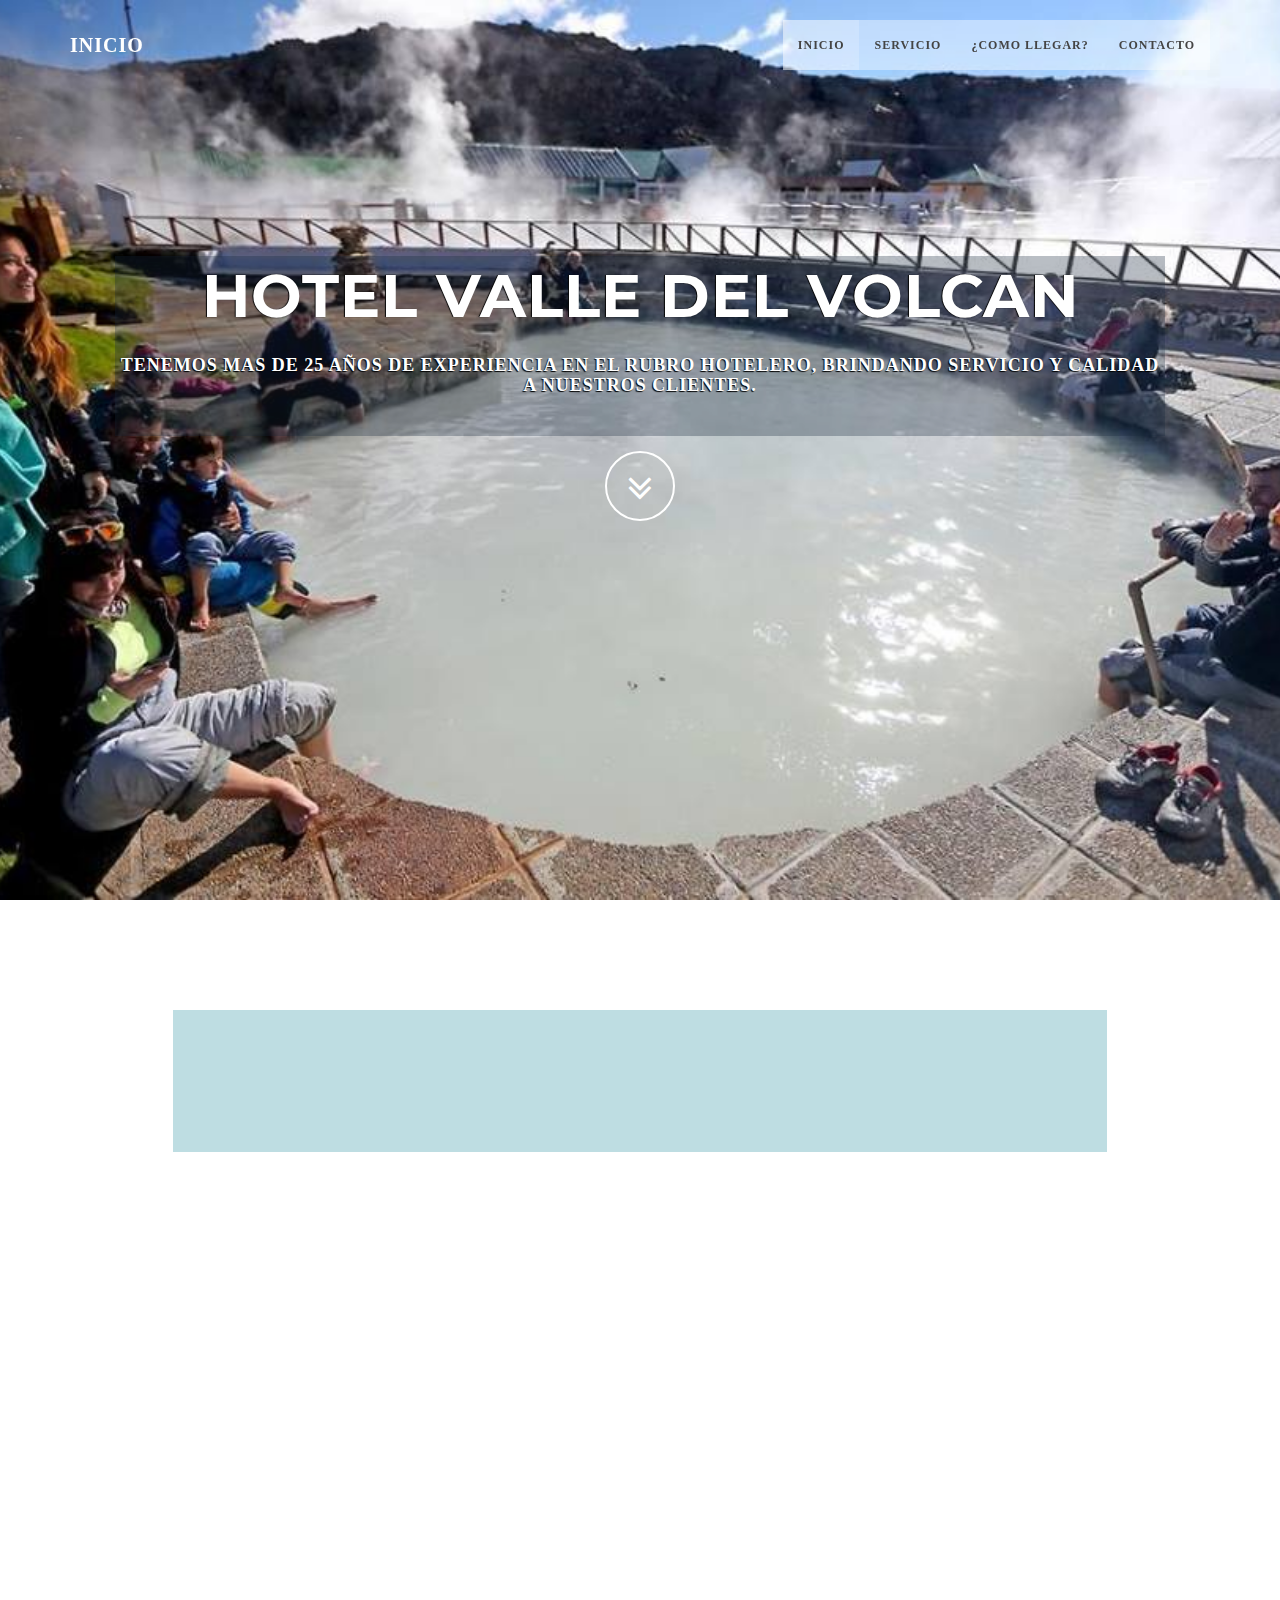
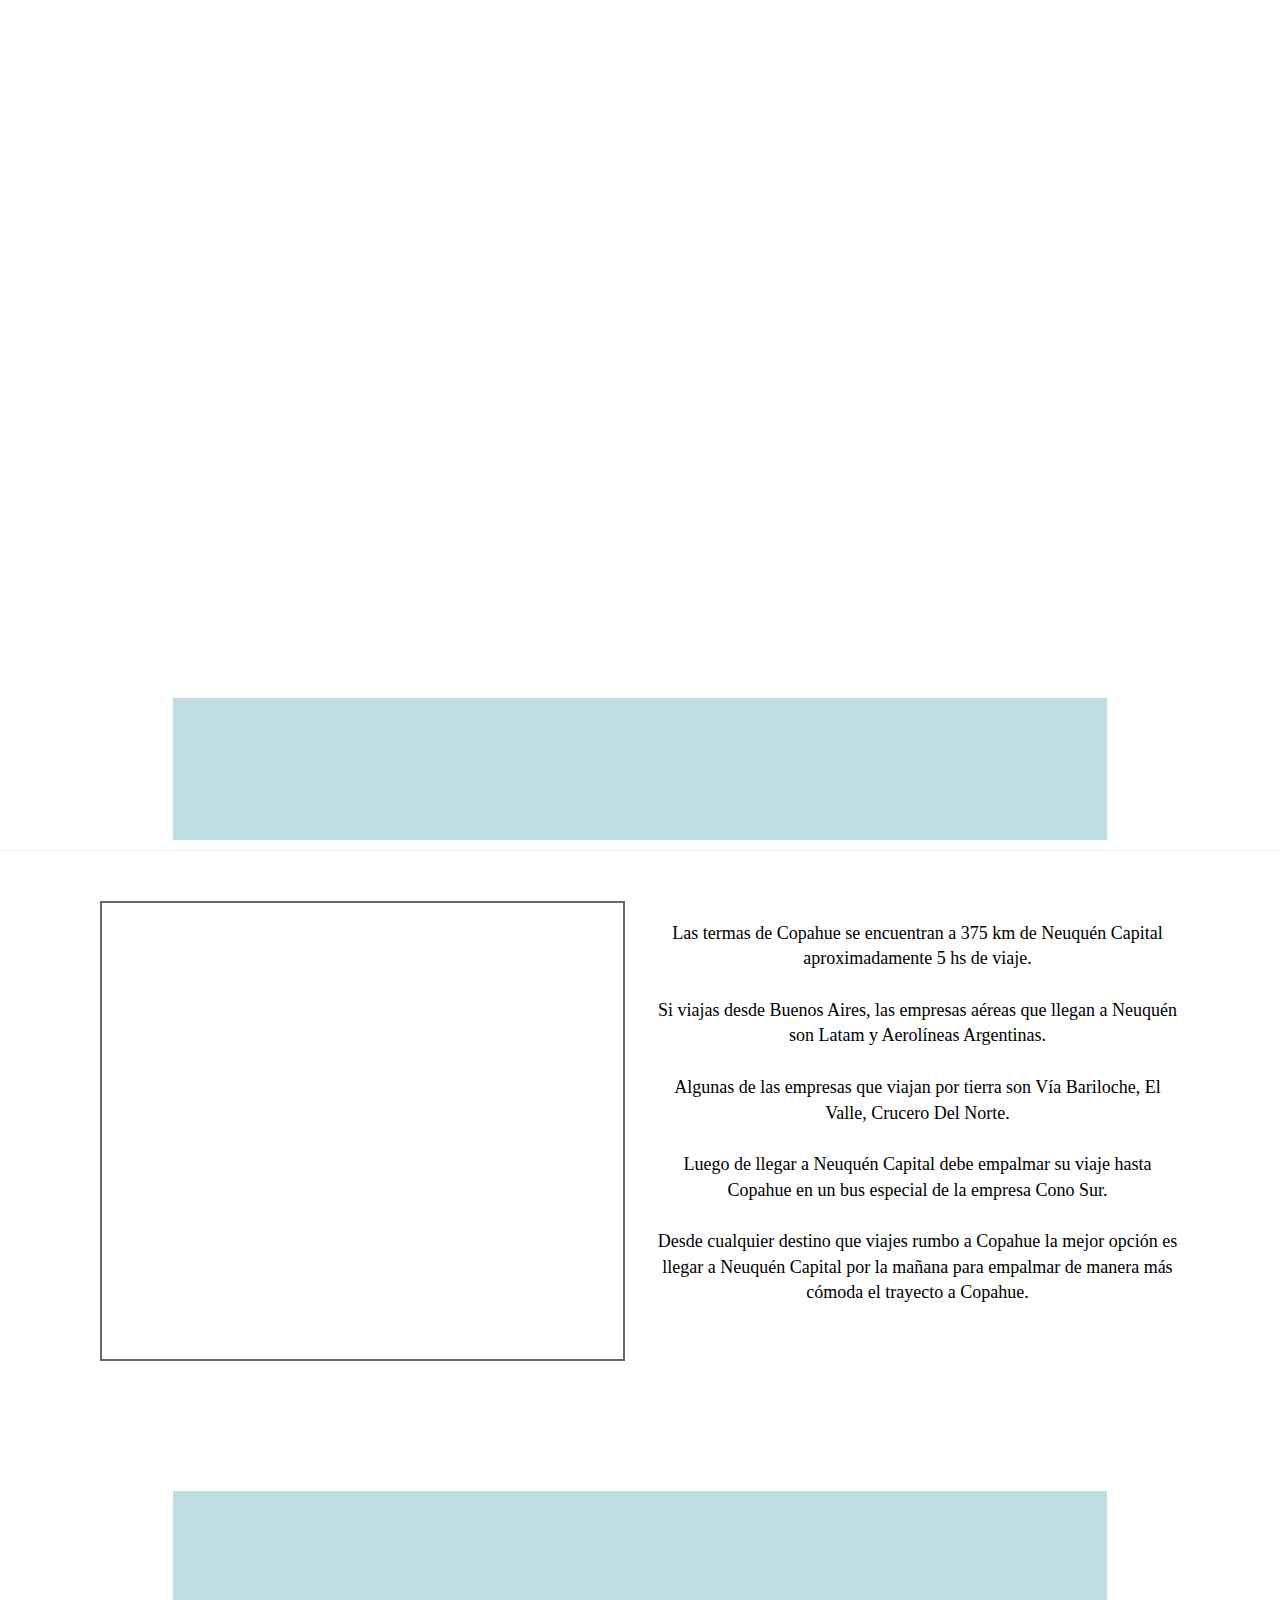
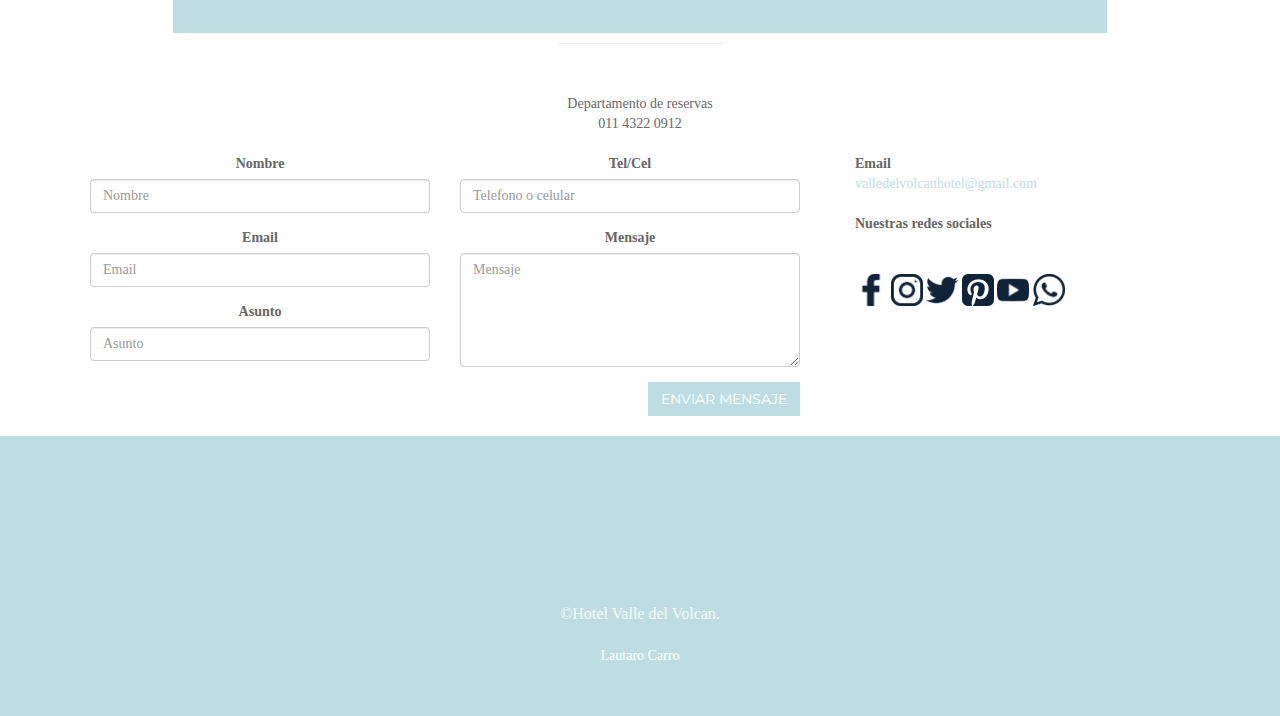
==== commit 37a5a56d: "Se agrega script de tawk.to para chat" ====
--- a/index.html
+++ b/index.html
@@ -485,7 +485,19 @@
     <script src="js/jquery.scrollTo.js"></script>
     <script src="js/wow.min.js"></script>
     <script src="js/custom.min.js"></script>
-
+    <!--Start of Tawk.to Script-->
+    <script type="text/javascript">
+    var Tawk_API=Tawk_API||{}, Tawk_LoadStart=new Date();
+    (function(){
+    var s1=document.createElement("script"),s0=document.getElementsByTagName("script")[0];
+    s1.async=true;
+    s1.src='https://embed.tawk.to/5d6d481677aa790be33204bc/default';
+    s1.charset='UTF-8';
+    s1.setAttribute('crossorigin','*');
+    s0.parentNode.insertBefore(s1,s0);
+    })();
+    </script>
+    <!--End of Tawk.to Script-->
 </body>
 
-</html>+</html>
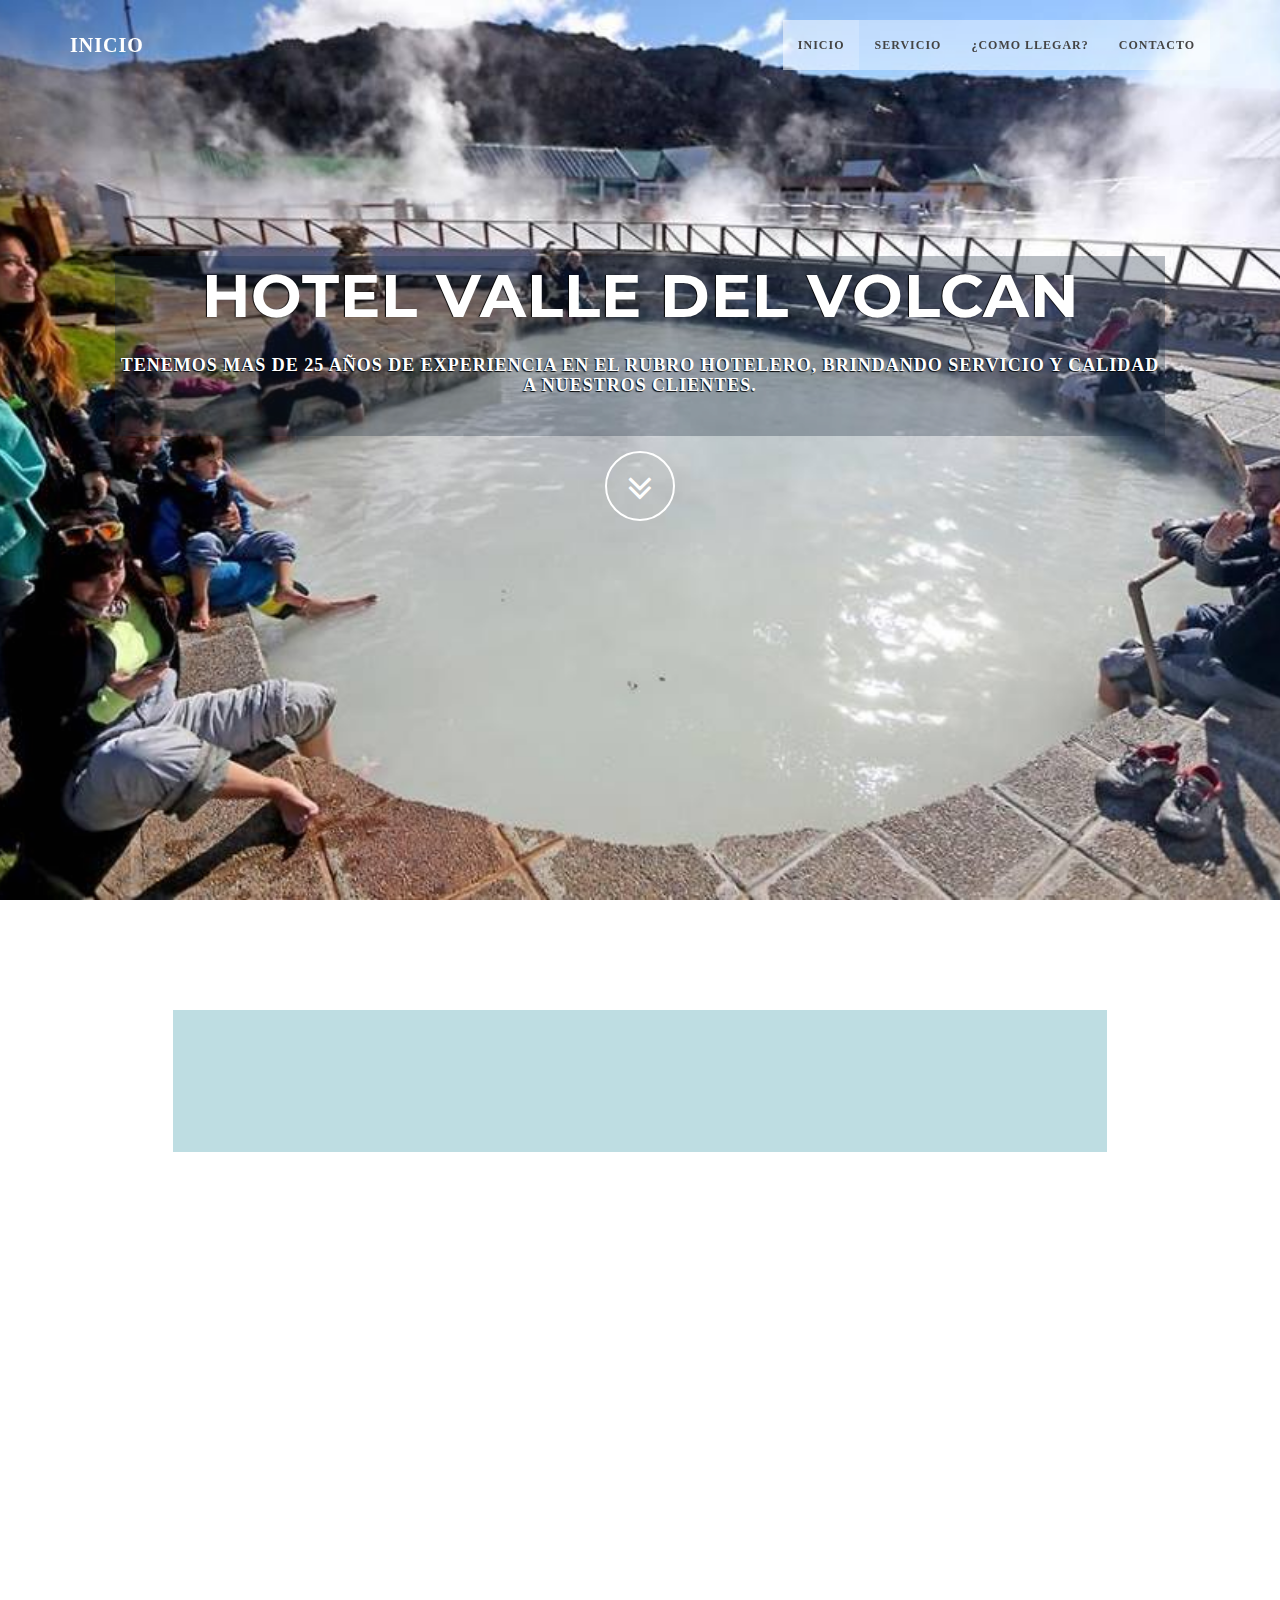
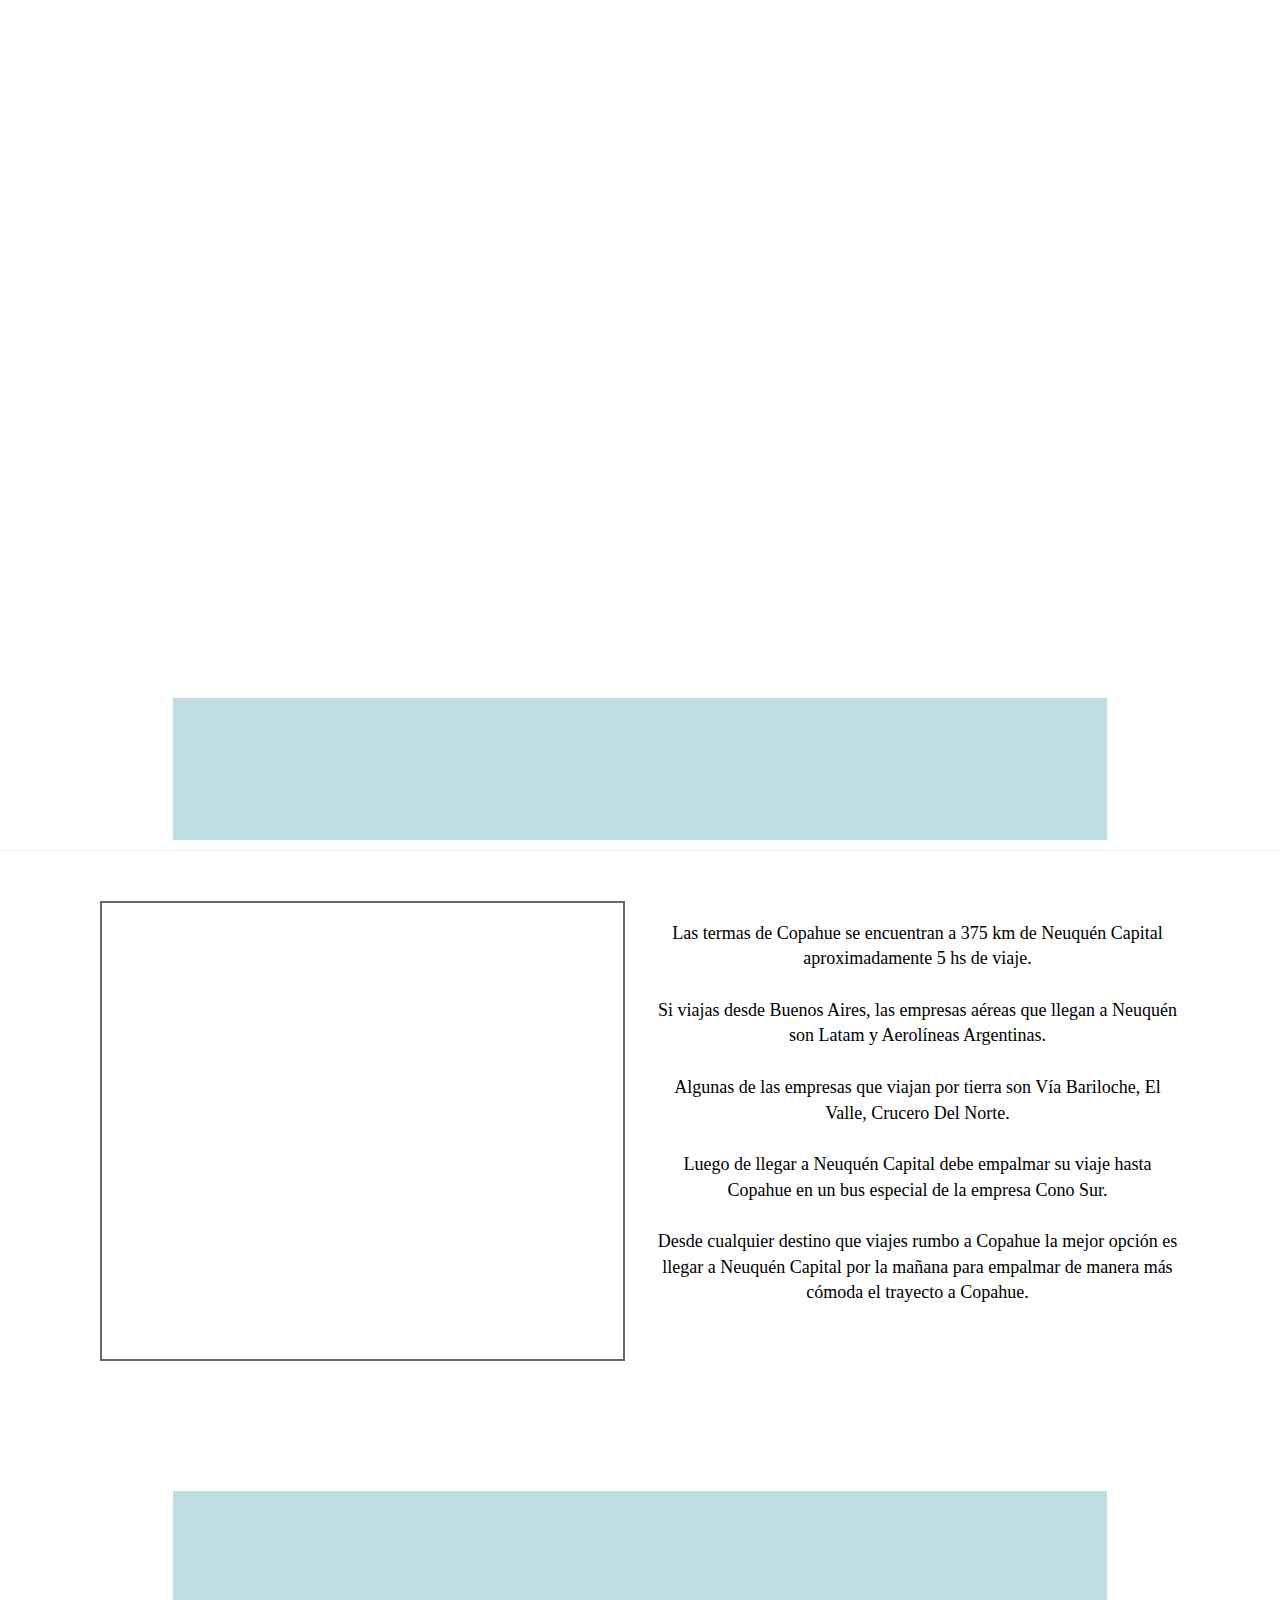
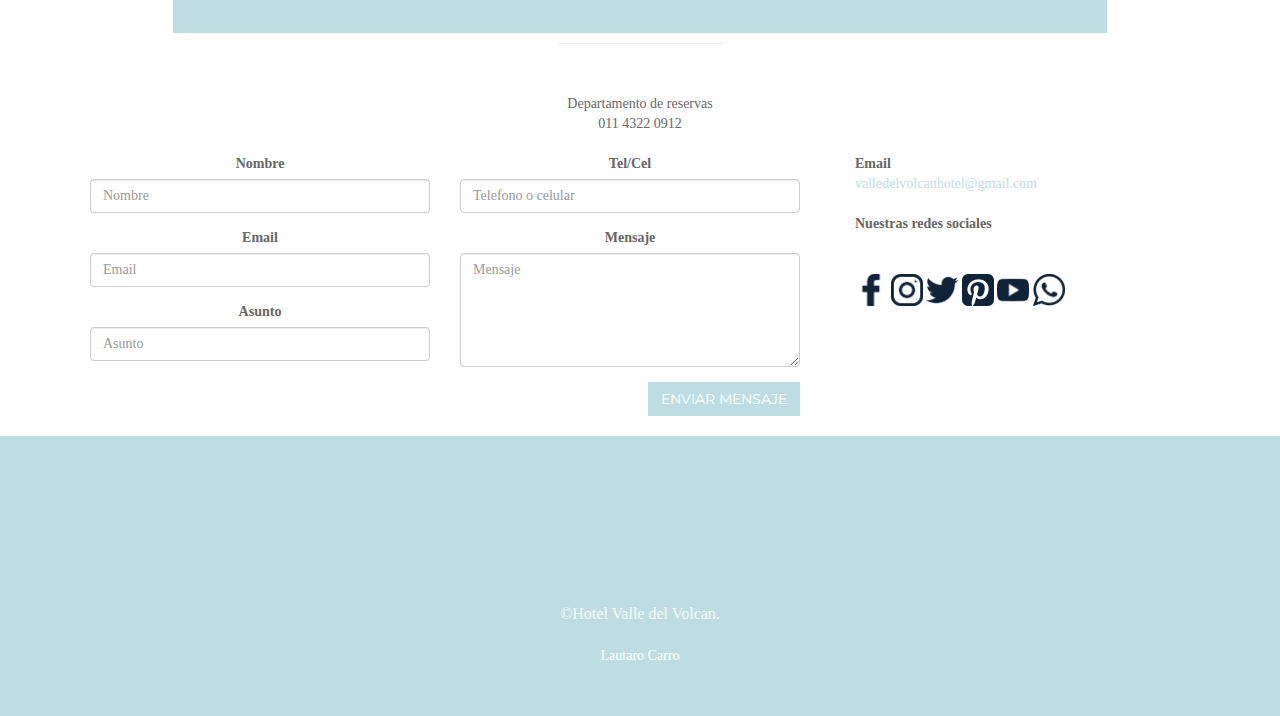
==== commit a5b5937d: "Update index.html" ====
--- a/index.html
+++ b/index.html
@@ -454,7 +454,7 @@
         </div>
     </footer>
     <!-- Modal -->
-    <!-- <div class="modal fade" id="exampleModal" tabindex="-1" role="dialog" aria-labelledby="exampleModalLabel"
+     <div class="modal fade" id="exampleModal" tabindex="-1" role="dialog" aria-labelledby="exampleModalLabel"
         aria-hidden="true">
         <div class="modal-dialog" role="document">
             <div class="modal-content">
@@ -479,7 +479,7 @@
                 </div>
             </div>
         </div>
-    </div> -->
+    </div> 
     <script src="js/bootstrap.min.js"></script>
     <script src="js/jquery.easing.min.js"></script>
     <script src="js/jquery.scrollTo.js"></script>
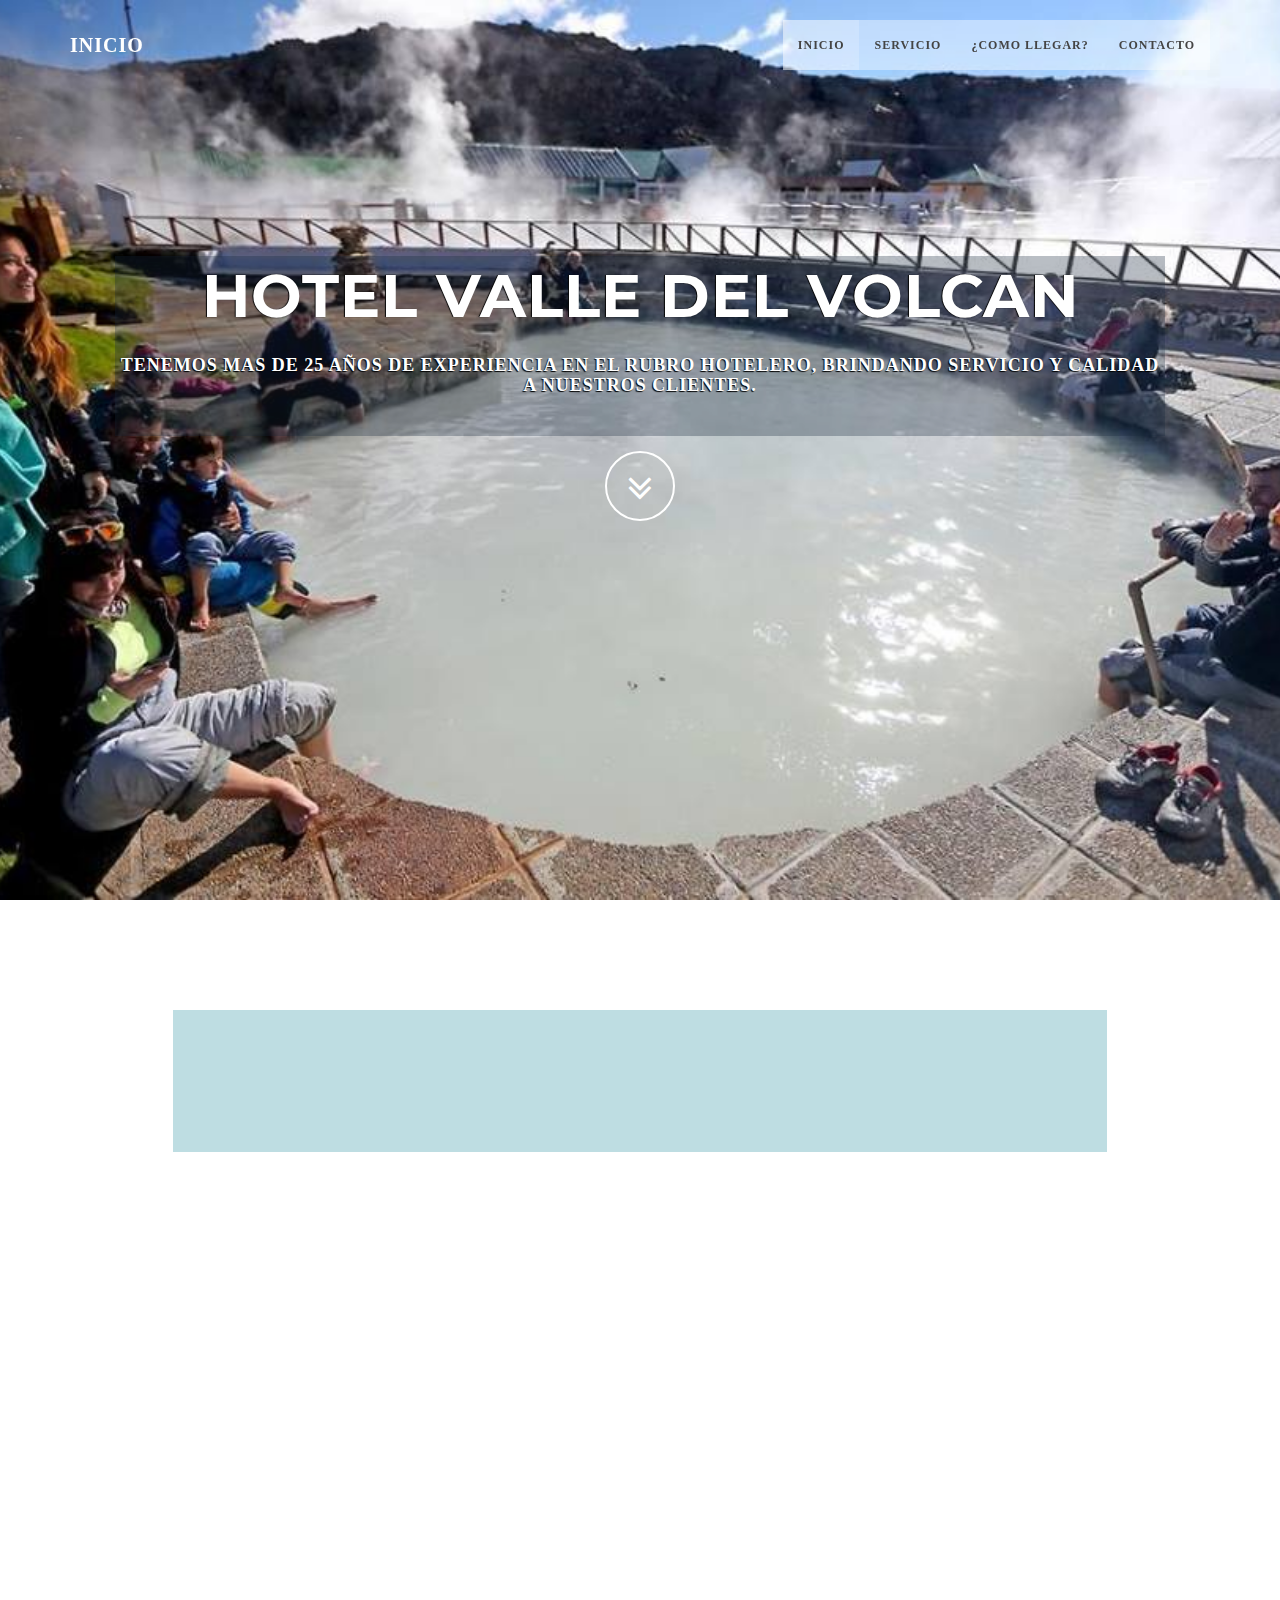
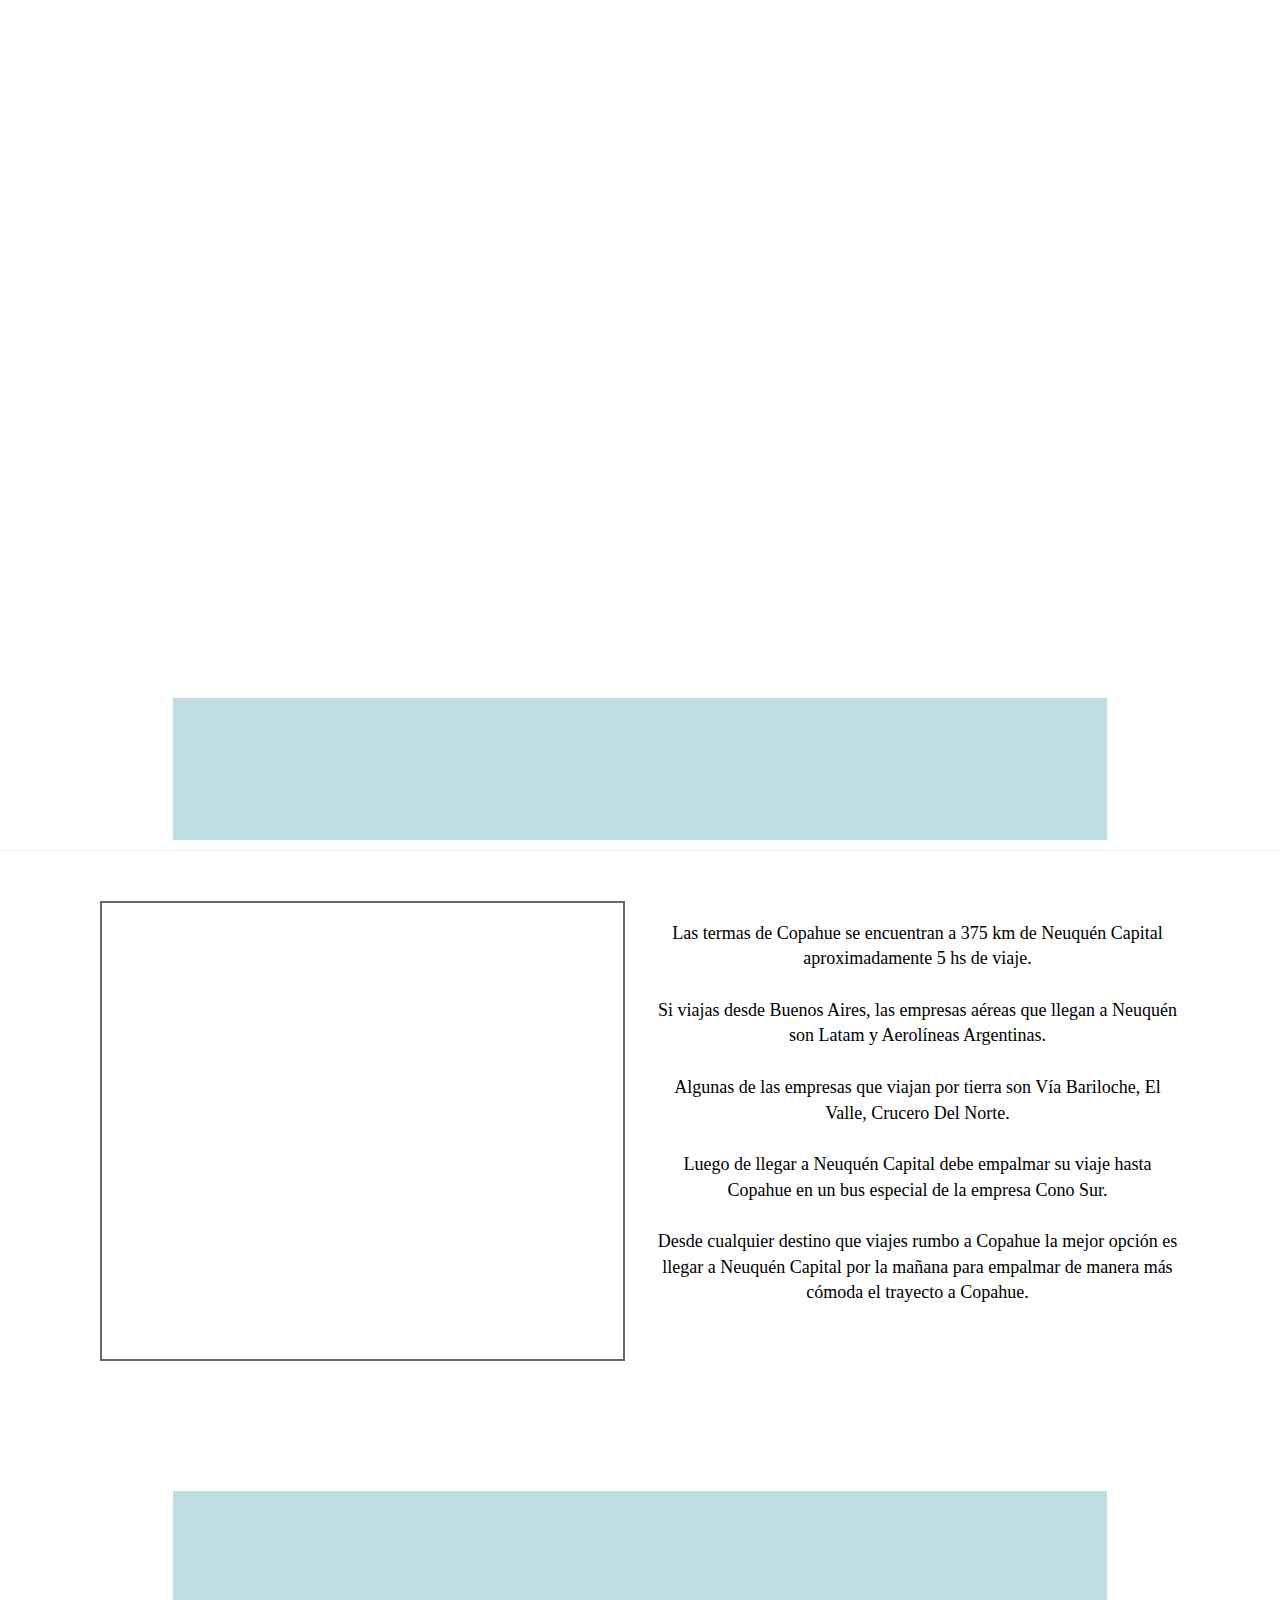
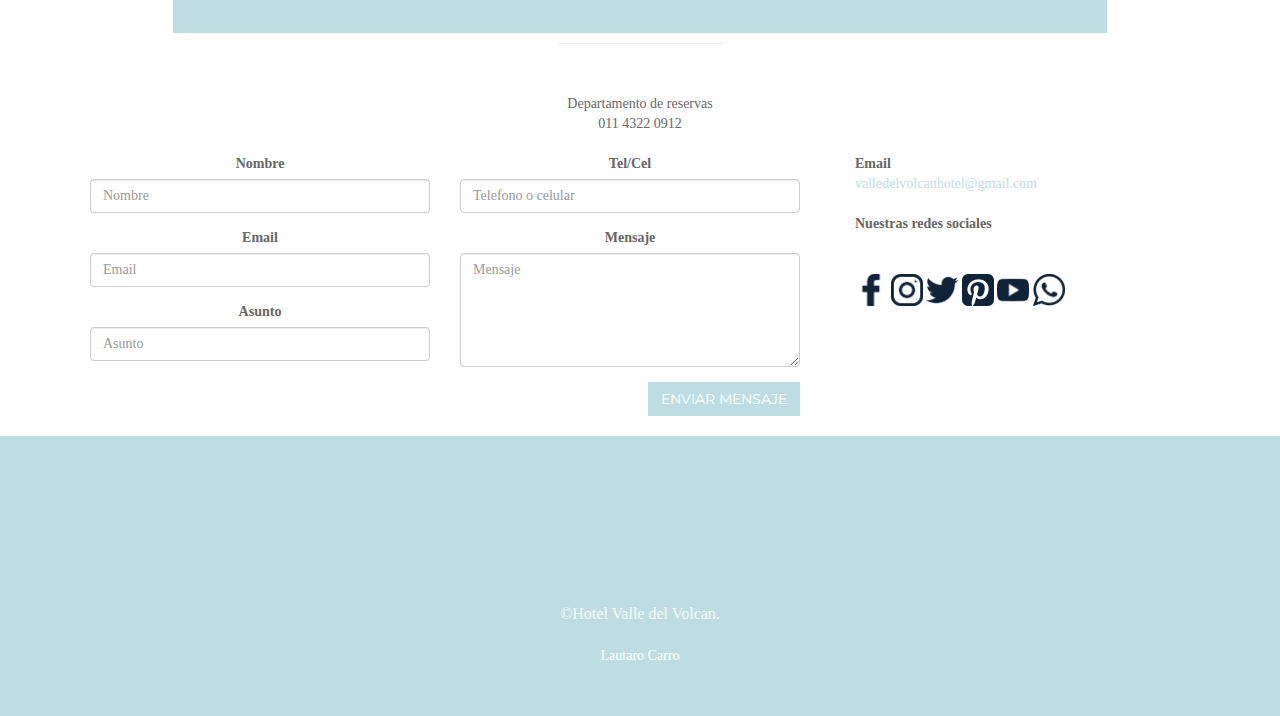
==== commit 7ccc1c92: "Update index.html" ====
--- a/index.html
+++ b/index.html
@@ -454,7 +454,7 @@
         </div>
     </footer>
     <!-- Modal -->
-     <div class="modal fade" id="exampleModal" tabindex="-1" role="dialog" aria-labelledby="exampleModalLabel"
+    <!-- <div class="modal fade" id="exampleModal" tabindex="-1" role="dialog" aria-labelledby="exampleModalLabel"
         aria-hidden="true">
         <div class="modal-dialog" role="document">
             <div class="modal-content">
@@ -479,7 +479,7 @@
                 </div>
             </div>
         </div>
-    </div> 
+    </div> -->
     <script src="js/bootstrap.min.js"></script>
     <script src="js/jquery.easing.min.js"></script>
     <script src="js/jquery.scrollTo.js"></script>
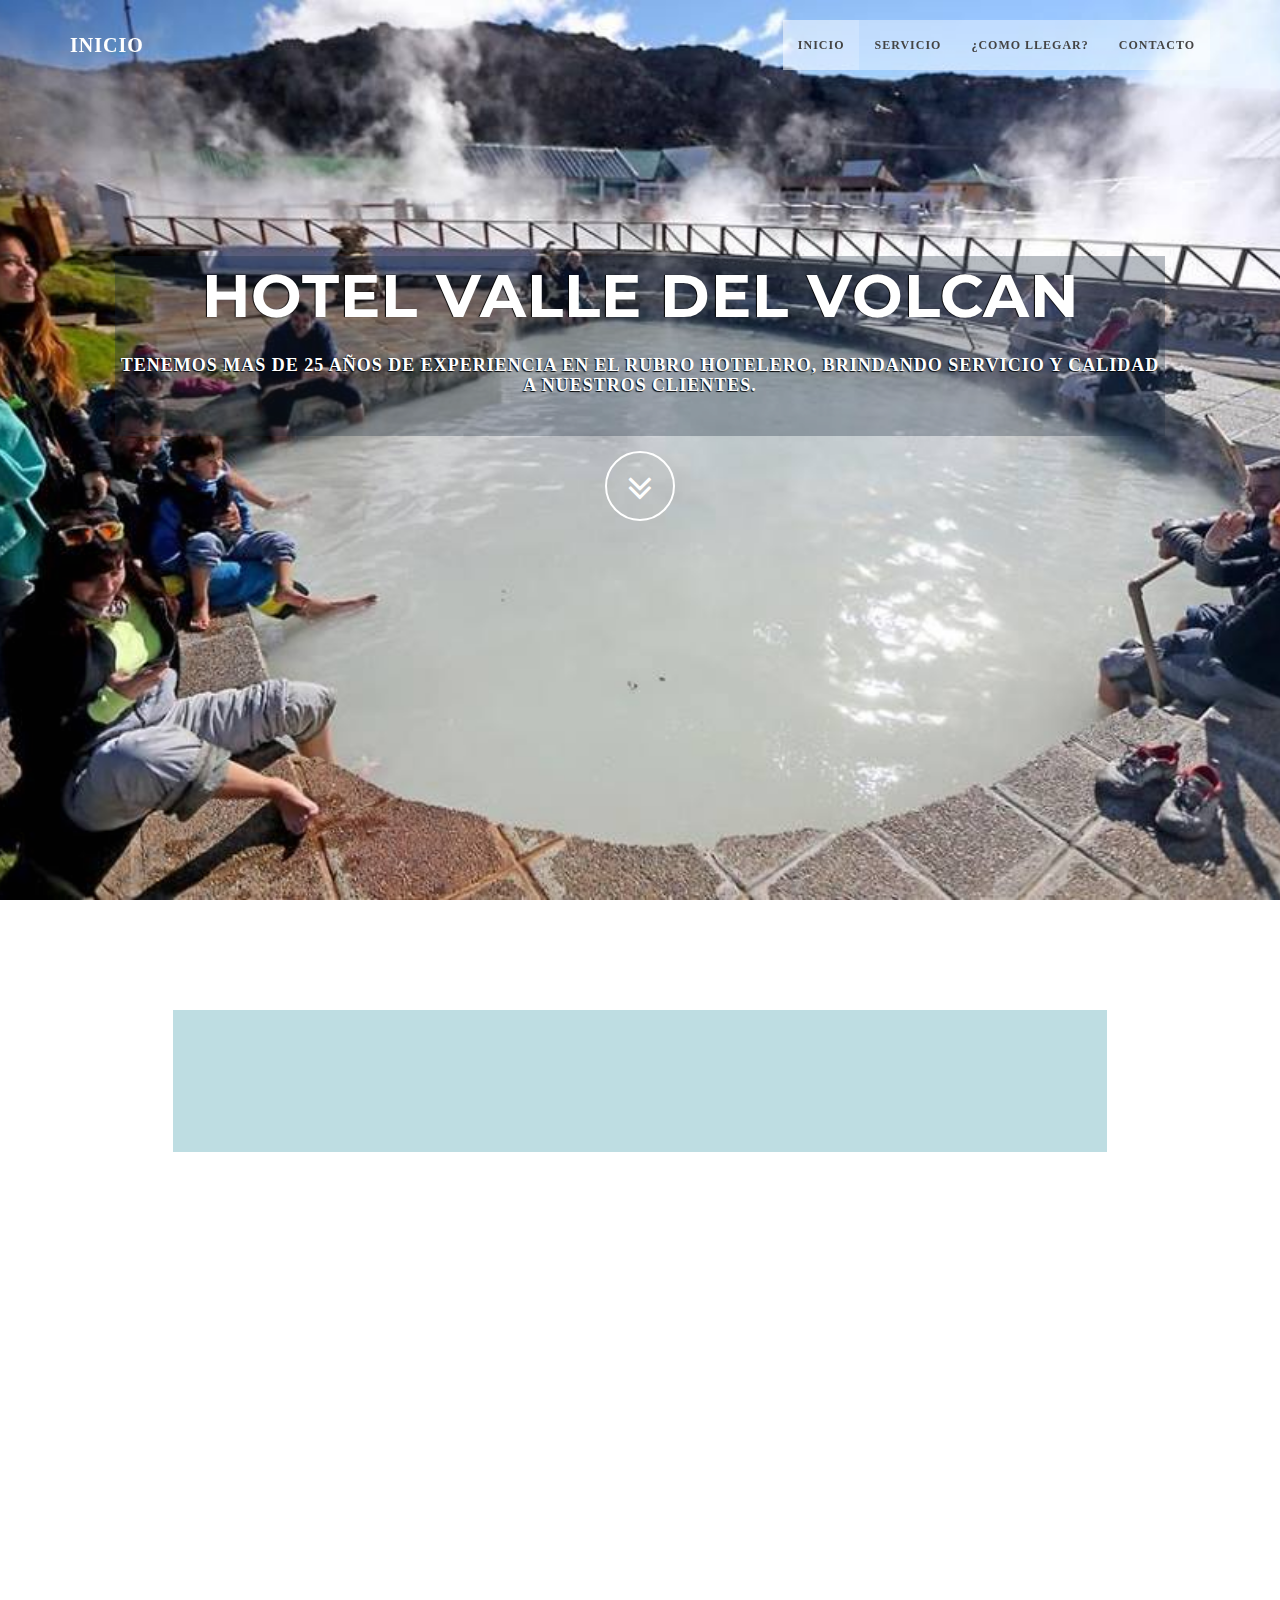
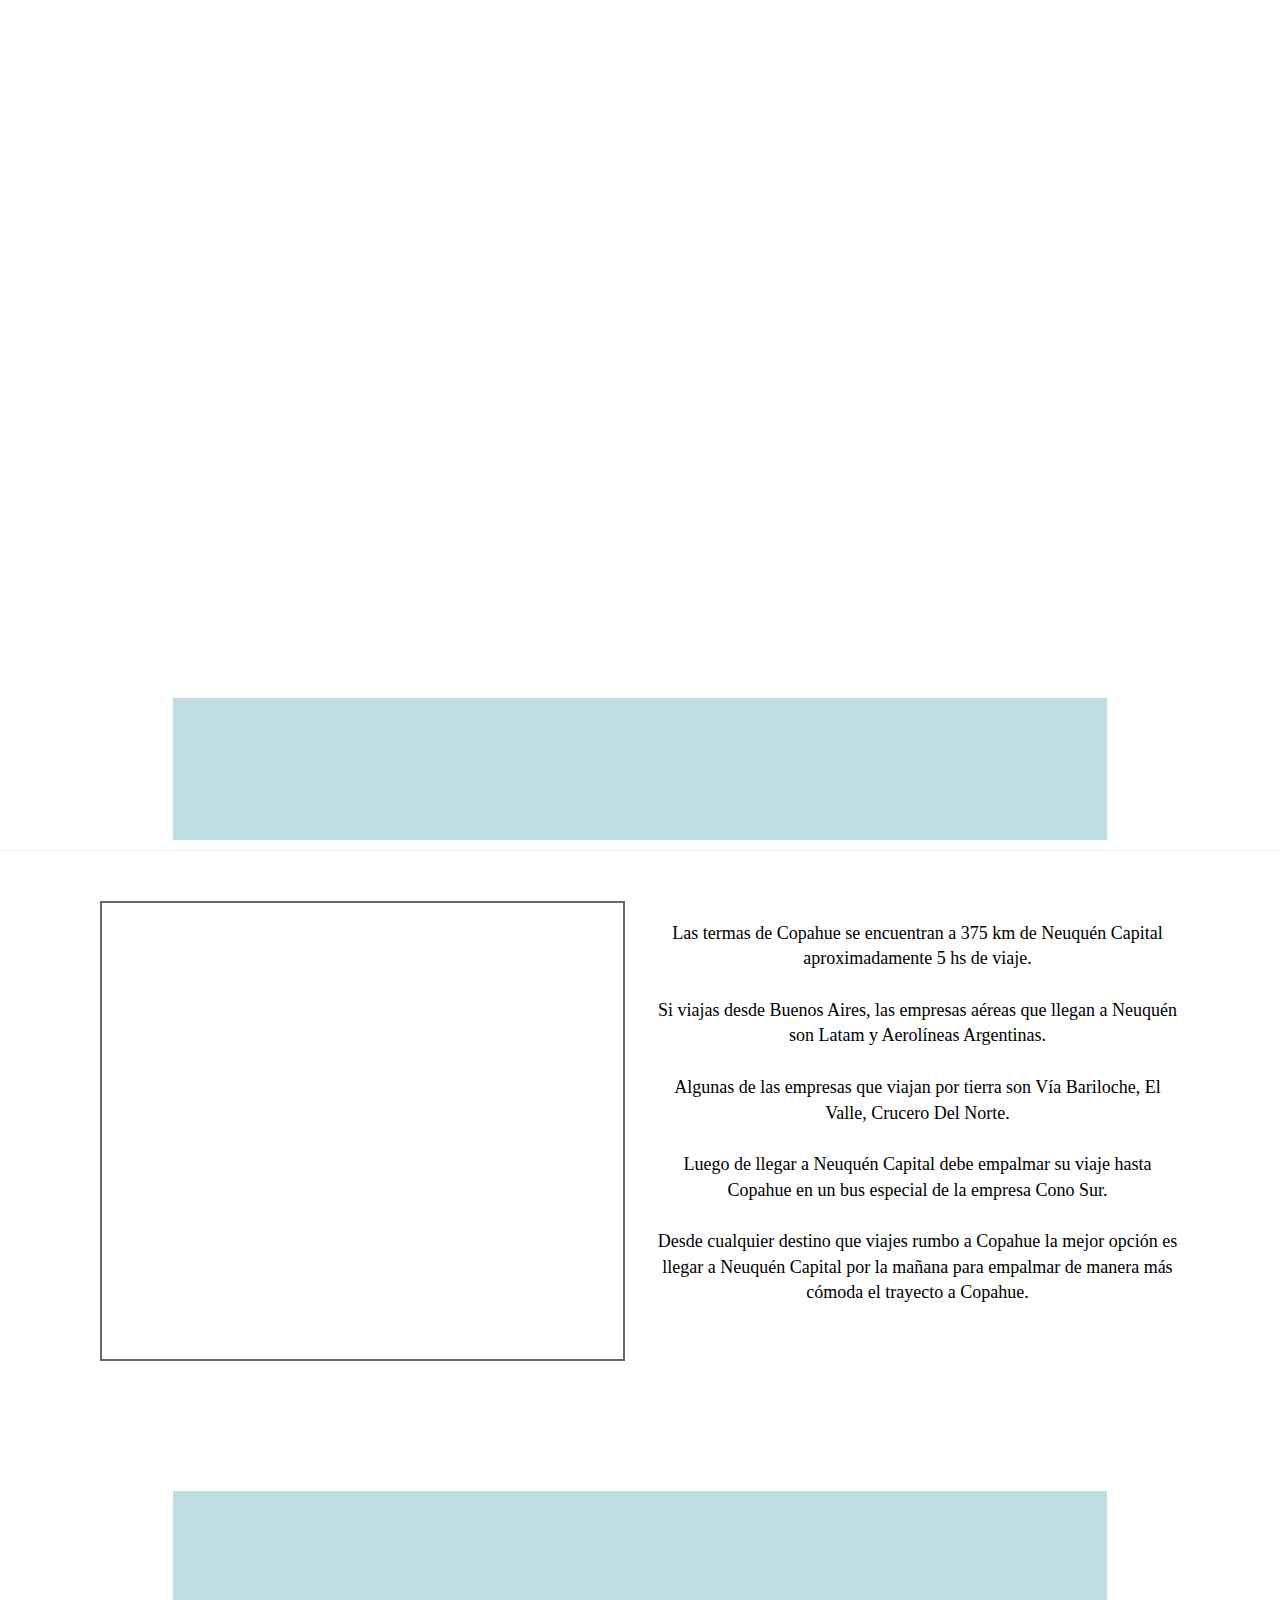
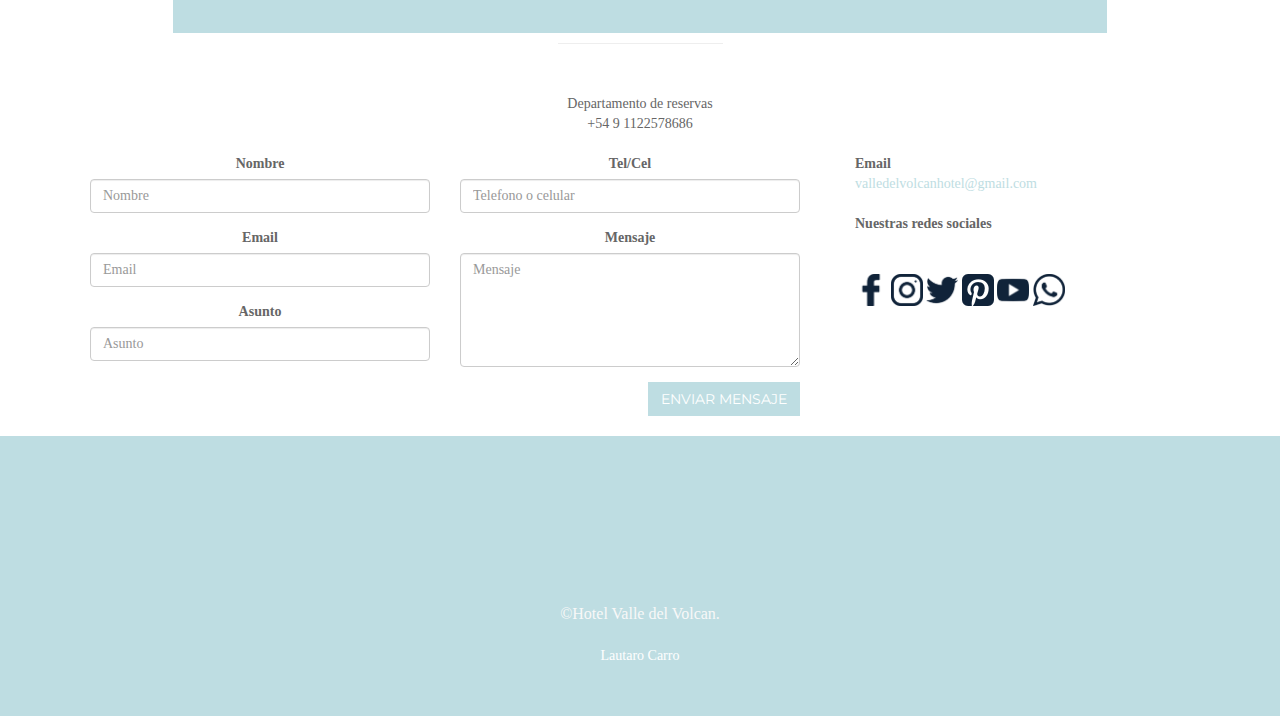
==== commit 8080ed39: "cambio numero de telefono" ====
--- a/index.html
+++ b/index.html
@@ -319,7 +319,7 @@
             <div class="row">
                 <div class="col-lg-2 col-lg-offset-5">
                     <hr class="marginbot-50">
-                    <lable>Departamento de reservas 011 4322 0912</lable>
+                    <lable>Departamento de reservas +54 9 1122578686</lable>
 
                 </div>
             </div>
